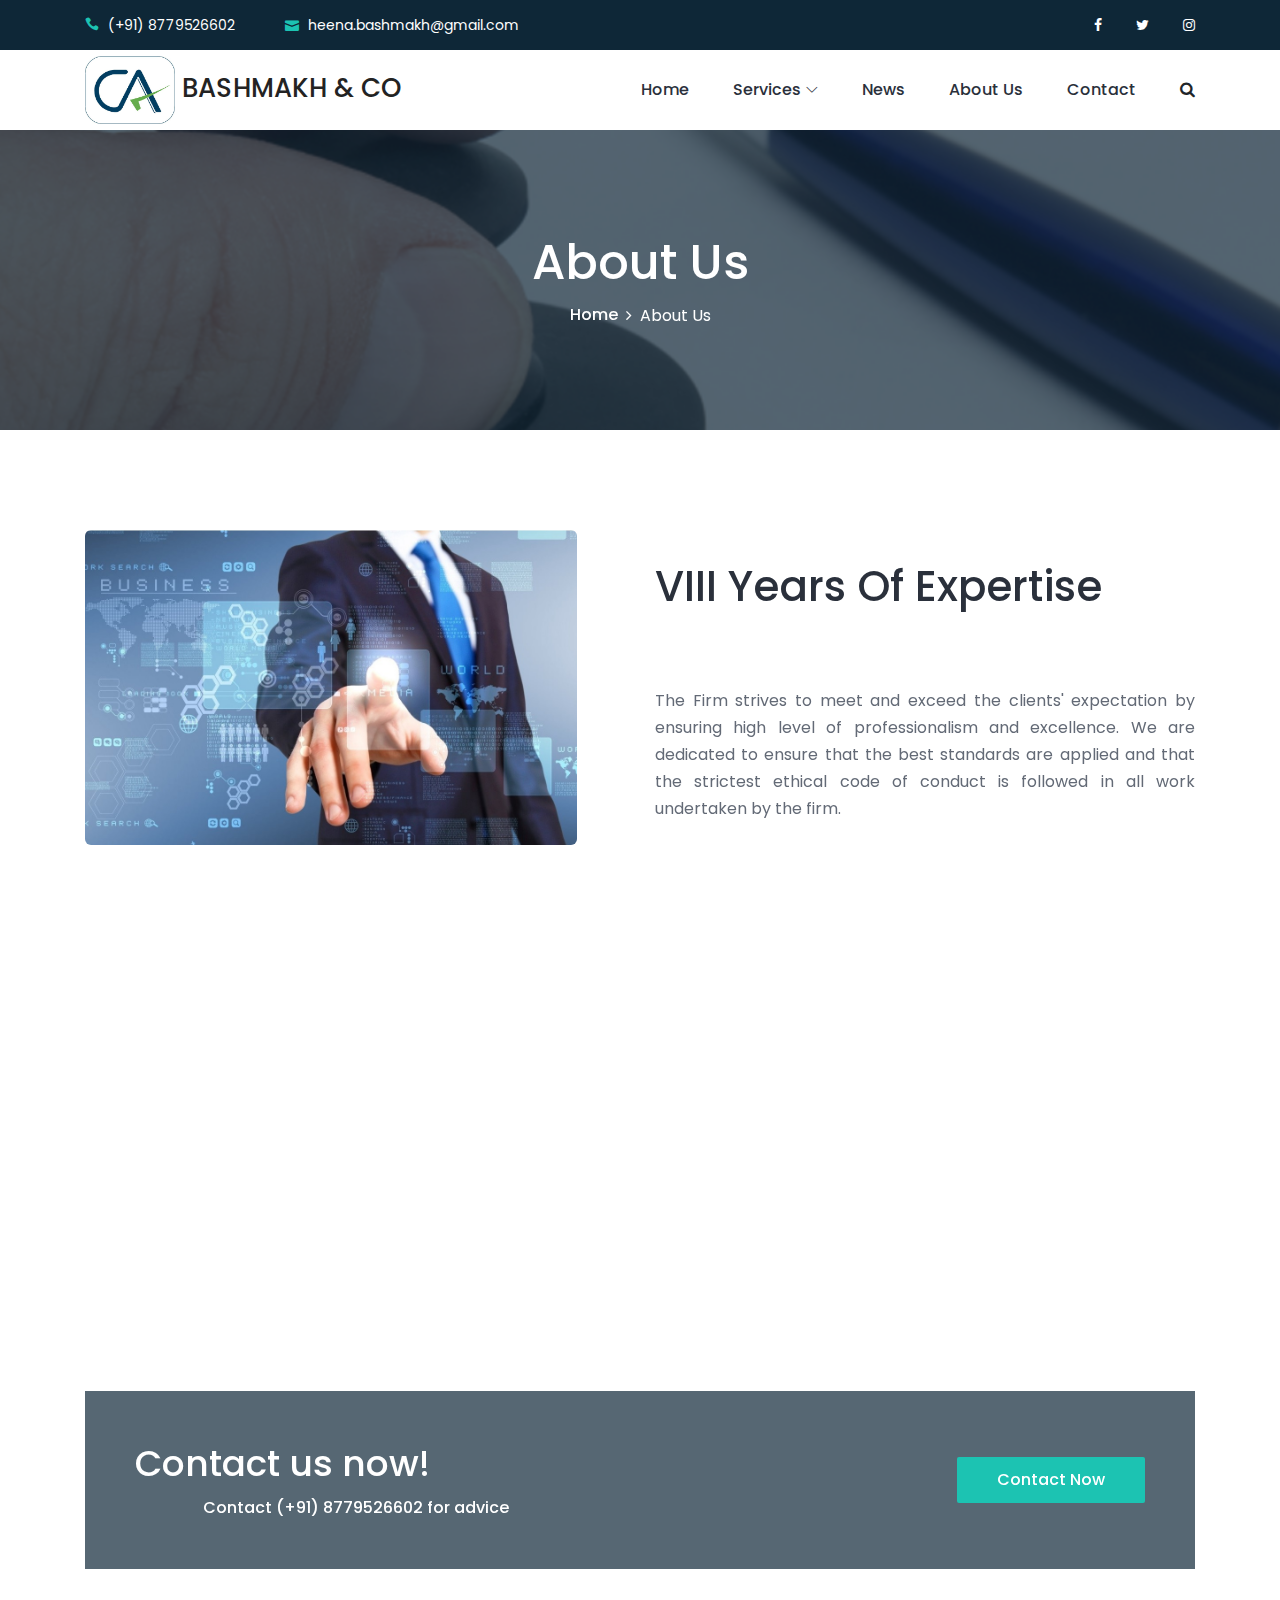
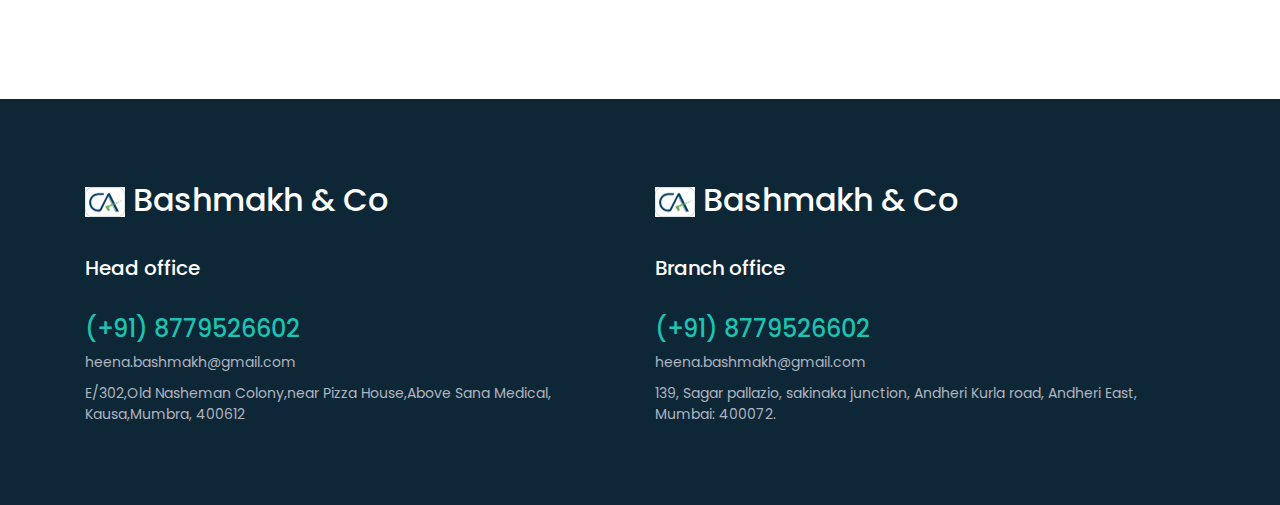
==== about.html @ 1a6b85ec "first commit" ====
<!DOCTYPE html>
<html lang="en">

<head>
    <meta charset="UTF-8">
    <meta name="description" content="">
    <meta http-equiv="X-UA-Compatible" content="IE=edge">
    <meta name="viewport" content="width=device-width, initial-scale=1, shrink-to-fit=no">

    <!-- Title -->
    <title>Bashmakh & CO</title>

    <!-- Favicon -->
    <link rel="icon" href="./img/core-img/favicon.png">

    <!-- Stylesheet -->
    <link rel="stylesheet" href="style.css">

</head>

<body>
    <!-- Preloader -->
    <div id="preloader">
        <div class="loader"></div>
    </div>
    <!-- /Preloader -->

    <!-- Header Area Start -->
    <header class="header-area">
        <!-- Search Form -->
        <div class="search-form d-flex align-items-center">
            <div class="container">
                <form action="index.html" method="get">
                    <input type="search" name="search-form-input" id="searchFormInput" placeholder="Type your keyword ...">
                    <button type="submit"><i class="icon_search"></i></button>
                </form>
            </div>
        </div>

        <!-- Top Header Area Start -->
        <div class="top-header-area">
            <div class="container">
                <div class="row">

                    <div class="col-6">
                        <div class="top-header-content">
                            <a href="#"><i class="icon_phone"></i> <span>(+91) 8779526602</span></a>
                            <a href="#"><i class="icon_mail"></i> <span>heena.bashmakh@gmail.com</span></a>
                        </div>
                    </div>

                    <div class="col-6">
                        <div class="top-header-content">
                            <!-- Top Social Area -->
                            <div class="top-social-area ml-auto">
                                <a href="#"><i class="fa fa-facebook" aria-hidden="true"></i></a>
                                <a href="#"><i class="fa fa-twitter" aria-hidden="true"></i></a>
                                <a href="#"><i class="fa fa-instagram" aria-hidden="true"></i></a>
                            </div>
                        </div>
                    </div>

                </div>
            </div>
        </div>
        <!-- Top Header Area End -->

        <!-- Main Header Start -->
        <div class="main-header-area">
            <div class="classy-nav-container breakpoint-off">
                <div class="container">
                    <!-- Classy Menu -->
                    <nav class="classy-navbar justify-content-between" id="robertoNav">

                        <!-- Logo -->
                        <a class="nav-brand" href="index.html"><img src="./img/core-img/logo.png" alt="" width="90px"> BASHMAKH & CO</a>

                        <!-- Navbar Toggler -->
                        <div class="classy-navbar-toggler">
                            <span class="navbarToggler"><span></span><span></span><span></span></span>
                        </div>

                        <!-- Menu -->
                        <div class="classy-menu">
                            <!-- Menu Close Button -->
                            <div class="classycloseIcon">
                                <div class="cross-wrap"><span class="top"></span><span class="bottom"></span></div>
                            </div>
                            <!-- Nav Start -->
                            <div class="classynav">
                                <ul id="nav">
                                    <li class="active"><a href="./index.html">Home</a></li>
                                    <li><a href="#">Services</a>
                                        <ul class="dropdown">
                                            <li><a href="">Direct Tax</a>
											</li>
                                            <li><a href="">Indirect Taxation</a>
												</li>
                                            <li><a href="">RERA Services</a>
												</li>
                                            <li><a href="#">Audit </a>
                                            </li>
											<li><a href="#">Corporate Services</a>
                                            </li>
											<li><a href="#">Other Services</a>
                                            </li>
                                        </ul>
                                    </li>
                                    <li><a href="">News</a></li>
									<li><a href="./about.html">About Us</a></li>
                                    <li><a href="./contact.html">Contact</a></li>
                                </ul>

                                <!-- Search -->
                                <div class="search-btn ml-4">
                                    <i class="fa fa-search" aria-hidden="true"></i>
                                </div>
                            </div>
                            <!-- Nav End -->
                        </div>
                    </nav>
                </div>
            </div>
        </div>
    </header>
    <!-- Header Area End -->

    <!-- Breadcrumb Area Start -->
    <div class="breadcrumb-area bg-img bg-overlay jarallax" style="background-image: url(img/bg-img/16.jpg);">
        <div class="container h-100">
            <div class="row h-100 align-items-center">
                <div class="col-12">
                    <div class="breadcrumb-content text-center">
                        <h2 class="page-title">About Us</h2>
                        <nav aria-label="breadcrumb">
                            <ol class="breadcrumb justify-content-center">
                                <li class="breadcrumb-item"><a href="index.html">Home</a></li>
                                <li class="breadcrumb-item active" aria-current="page">About Us</li>
                            </ol>
                        </nav>
                    </div>
                </div>
            </div>
        </div>
    </div>
    <!-- Breadcrumb Area End -->

    <!-- About Us Area Start -->
    <section class="roberto-about-us-area section-padding-100-0">
        <div class="container">
            <div class="row align-items-center">
                <div class="col-12 col-lg-6">
                    <div class="about-thumbnail pr-lg-5 mb-100 wow fadeInUp" data-wow-delay="100ms">
                        <img src="img/bg-img/19.jpg" alt="">
                    </div>
                </div>
                <div class="col-12 col-lg-6">
                    <!-- Section Heading -->
                    <div class="section-heading wow fadeInUp" data-wow-delay="300ms">
                        <h6></h6>
                        <h2>VIII Years Of Expertise</h2>
                    </div>
                    <div class="about-content mb-100 wow fadeInUp" data-wow-delay="500ms"><br>
                        <p align="justify">The Firm strives to meet and exceed the clients' expectation by ensuring high level of professionalism and excellence. We are dedicated to ensure that the best standards are applied and that the strictest ethical code of conduct is followed in all work undertaken by the firm.</p>
                    </div>
                </div>
            </div>
			<div class="row align-items-center">
                
                <div class="col-12 col-lg-6">
                    <!-- Section Heading -->
                    <div class="section-heading wow fadeInUp" data-wow-delay="300ms">
                        <h6></h6>
                        <h2>We invest in the best</h2>
                    </div>
                    <div class="about-content mb-100 wow fadeInUp" data-wow-delay="500ms"><br>
                        <p align="justify">People are the core of our business where the whole team at the Bashmakh & CO. enjoy the best resources that promote the best performance.</p>
                        <p style="font-size:14px;"><b>Office space</b> – Contemporary, open-plan for easy communication<br>
						<b>Technology</b> – The latest computers for efficiency and mobility<br>
						<b>Training</b> – Continual personal and professional development programmes<br>
						<b>Lunch</b> – Cooked fresh every day for the team, by the team</p>
                    </div>
                </div>
				<div class="col-12 col-lg-6">
                    <div class="about-thumbnail pr-lg-5 mb-100 wow fadeInUp" data-wow-delay="100ms">
                        <img src="img/bg-img/team.jpg" alt="">
                    </div>
                </div>
            </div>
        </div>
    </section>
    <!-- About Us Area End -->

    <!-- Call To Action Area Start -->
    <section class="roberto-cta-area">
        <div class="container">
            <div class="cta-content bg-img bg-overlay jarallax" style="background-image: url(img/bg-img/1.jpg);">
                <div class="row align-items-center">
                    <div class="col-12 col-md-7">
                        <div class="cta-text mb-50">
                            <h2>Contact us now!</h2>
                            <h6>&nbsp&nbsp&nbsp&nbsp&nbsp&nbsp&nbsp&nbsp&nbsp&nbsp&nbsp&nbsp&nbsp&nbsp&nbsp&nbsp Contact (+91) 8779526602 for advice</h6>
                        </div>
                    </div>
                    <div class="col-12 col-md-5 text-right">
                        <a href="./contact.html" class="btn roberto-btn mb-50">Contact Now</a>
                    </div>
                </div>
            </div>
        </div>
    </section>
    <!-- Call To Action Area End -->

    <!-- Partner Area Start -->
    <div class="partner-area">
        <div class="container">
            <div class="row">
                <div class="col-12">
                    <div class="partner-logo-content d-flex align-items-center justify-content-between wow fadeInUp" data-wow-delay="300ms">
                        <!-- Single Partner Logo -->
                        <a href="#" class="partner-logo"><img src="img/core-img/p1.png" alt=""></a>
                        <!-- Single Partner Logo -->
                        <a href="#" class="partner-logo"><img src="img/core-img/p2.png" alt=""></a>
                        <!-- Single Partner Logo -->
                        <a href="#" class="partner-logo"><img src="img/core-img/p3.png" alt=""></a>
                        <!-- Single Partner Logo -->
                        <a href="#" class="partner-logo"><img src="img/core-img/p4.png" alt=""></a>
                        <!-- Single Partner Logo -->
                        <a href="#" class="partner-logo"><img src="img/core-img/p5.png" alt=""></a>
                    </div>
                </div>
            </div>
        </div>
    </div>
    <!-- Partner Area End -->

    <!-- Footer Area Start -->
    <footer class="footer-area section-padding-80-0">
        <!-- Main Footer Area -->
        <div class="main-footer-area">
            <div class="container">
                <div class="row align-items-baseline justify-content-between">
                    <!-- Single Footer Widget Area -->
                    <div class="col-12 col-sm-6 col-lg-6">
                        <div class="single-footer-widget mb-80">
                            <!-- Footer Logo -->
                            <h2 style="color:white;"><img src="img/core-img/logo.png" width="40px" alt=""> Bashmakh & Co</h2>
							<h5 style="color:white;"><br> Head office </h5><br>
                            <h4>(+91) 8779526602</h4>
                            <span>heena.bashmakh@gmail.com</span>
                            <span>E/302,Old Nasheman Colony,near Pizza House,Above Sana Medical, Kausa,Mumbra, 400612</span>
                        </div>
                    </div>

                    <!-- Single Footer Widget Area -->
					<div class="col-12 col-sm-6 col-lg-6">
                        <div class="single-footer-widget mb-80">
                            <!-- Footer Logo -->
                            <h2 style="color:white;"><img src="img/core-img/logo.png" width="40px" alt=""> Bashmakh & Co</h2>
							<h5 style="color:white;"><br> Branch office </h5><br>
                            <h4>(+91) 8779526602</h4>
                            <span>heena.bashmakh@gmail.com</span>
                            <span>139, Sagar pallazio, sakinaka junction, Andheri Kurla road, Andheri East, Mumbai: 400072.</span>
                        </div>
                    </div>
                </div>
            </div>
        </div>
    </footer>
    <!-- Footer Area End -->

    <!-- **** All JS Files ***** -->
    <!-- jQuery 2.2.4 -->
    <script src="js/jquery.min.js"></script>
    <!-- Popper -->
    <script src="js/popper.min.js"></script>
    <!-- Bootstrap -->
    <script src="js/bootstrap.min.js"></script>
    <!-- All Plugins -->
    <script src="js/roberto.bundle.js"></script>
	<!--custom jq-->
	<script src="js/ready_jq.js"></script>
    <!-- Active -->
    <script src="js/default-assets/active.js"></script>

</body>

</html>
---- style.css ----
/* ------------------------------------------
[Master Stylesheet]

Template Name: Roberto - Hotel & Resort HTML Template
Template Author: Colorlib
Template Author URL: http://colorlib.com
Version: 1.0.0
Last Update: Feb 9, 2019
---------------------------------------------

---------------------------------------------
[Tables of CSS Content]

+ body

- 01.0 Reboot Area CSS
- 02.0 Spacing Area CSS
- 03.0 Preloader Area CSS
- 04.0 Heading Area CSS
- 05.0 Backtotop Area CSS
- 06.0 Buttons Area CSS
- 07.0 Header Area CSS
- 08.0 Hero Area CSS
- 09.0 Footer Area CSS
- 10.0 Partner Area CSS
- 11.0 Project Area CSS
- 12.0 CTA Area CSS
- 13.0 Testimonial Area CSS
- 14.0 Room Area CSS
- 15.0 About Area CSS
- 16.0 Contact Area CSS
- 17.0 Widget Area CSS
- 18.0 Breadcrumb Area CSS
- 19.0 Blog Area CSS
--------------------------------------------- */
/* Import Fonts & All CSS */
@import url("https://fonts.googleapis.com/css?family=Poppins:100,200,300,400,500,600,700");
@import url(css/bootstrap.min.css);
@import url(css/animate.css);
@import url(css/default-assets/classy-nav.css);
@import url(css/owl.carousel.min.css);
@import url(css/magnific-popup.css);
@import url(css/nice-select.css);
@import url(css/font-awesome.min.css);
@import url(css/style.css);
@import url(css/bootstrap-datepicker.min.css);
@import url(css/jquery-ui.min.css);
/* :: 01.0 Reboot Area CSS */
* {
  margin: 0;
  padding: 0; }

body {
  font-family: "Poppins", sans-serif;
  font-weight: 400;
  font-size: 16px;
  position: relative;
  z-index: auto; }

h1,
h2,
h3,
h4,
h5,
h6 {
  font-family: "Poppins", sans-serif;
  color: #2a303b;
  line-height: 1.3;
  font-weight: 500; }

a,
a:active,
a:focus,
a:hover {
  color: #2a303b;
  text-decoration: none;
  -webkit-transition-duration: 500ms;
  -o-transition-duration: 500ms;
  transition-duration: 500ms;
  outline: none;
  font-weight: 500; }

li {
  list-style: none; }

p {
  line-height: 1.7;
  color: #636a76;
  font-size: 16px;
  font-weight: 400; }

img {
  max-width: 100%;
  height: auto; }

ul {
  margin: 0;
  padding: 0; }
  ul li {
    margin: 0;
    padding: 0; }

.bg-overlay {
  position: relative;
  z-index: 1; }
  .bg-overlay::after {
    position: absolute;
    content: "";
    height: 100%;
    width: 100%;
    top: 0;
    left: 0;
    z-index: -1;
    background-color: rgba(14, 39, 55, 0.7); }

.bg-img {
  background-position: center center !important;
  background-size: cover !important;
  background-repeat: no-repeat !important; }

.jarallax {
  position: relative;
  z-index: 0; }
  .jarallax > .jarallax-img {
    position: absolute;
    object-fit: cover;
    font-family: 'object-fit: cover';
    top: 0;
    left: 0;
    width: 100%;
    height: 100%;
    z-index: -1; }

.mfp-image-holder .mfp-close,
.mfp-iframe-holder .mfp-close {
  color: #ffffff;
  right: 20px;
  text-align: center;
  padding-right: 0;
  width: 100%;
  position: fixed;
  top: 20px;
  width: 30px;
  background: #1cc3b2;
  height: 30px;
  line-height: 30px; }

button.mfp-close,
button.mfp-arrow {
  background: #1cc3b2; }

.mfp-bottom-bar {
  display: none !important; }

.mfp-bg {
  background-color: #000000; }

.bg-transparent {
  background-color: transparent !important; }

.bg-gray {
  background-color: #e8f1f8 !important; }

textarea:focus,
input:focus {
  outline: none; }

.border {
  border-color: #ebebeb; }

.mfp-arrow-left::after {
  border-right-color: transparent; }

.mfp-arrow-left::before {
  border-right-color: #ffffff; }

.mfp-arrow-right::after {
  border-left-color: transparent; }

.mfp-arrow-right::before {
  border-left-color: #ffffff; }

/* :: 02.0 Spacing Area CSS */
.mt-15 {
  margin-top: 15px; }

.mt-30 {
  margin-top: 30px; }

.mt-40 {
  margin-top: 40px; }

.mt-50 {
  margin-top: 50px; }

.mt-70 {
  margin-top: 70px; }

.mt-80 {
  margin-top: 80px; }

.mt-100 {
  margin-top: 100px; }

.mt-150 {
  margin-top: 150px; }

.mr-15 {
  margin-right: 15px; }

.mr-30 {
  margin-right: 30px; }

.mr-50 {
  margin-right: 50px; }

.mr-100 {
  margin-right: 100px; }

.mb-15 {
  margin-bottom: 15px; }

.mb-30 {
  margin-bottom: 30px; }

.mb-40 {
  margin-bottom: 40px; }

.mb-50 {
  margin-bottom: 50px; }

.mb-60 {
  margin-bottom: 60px; }

.mb-70 {
  margin-bottom: 70px; }

.mb-80 {
  margin-bottom: 80px; }

.mb-100 {
  margin-bottom: 100px; }

.ml-15 {
  margin-left: 15px; }

.ml-30 {
  margin-left: 30px; }

.ml-50 {
  margin-left: 50px; }

.ml-100 {
  margin-left: 100px; }

.pt-50 {
  padding-top: 50px !important; }

.section-padding-80 {
  padding-top: 80px;
  padding-bottom: 80px; }

.section-padding-0-80 {
  padding-top: 0;
  padding-bottom: 80px; }

.section-padding-80-0 {
  padding-top: 80px;
  padding-bottom: 0; }

.section-padding-100 {
  padding-top: 100px;
  padding-bottom: 100px; }

.section-padding-0-100 {
  padding-top: 0;
  padding-bottom: 100px; }

.section-padding-100-0 {
  padding-top: 100px;
  padding-bottom: 0; }

/* :: 3.0 Preloader Area CSS */
#preloader {
  position: fixed;
  width: 100%;
  height: 100%;
  z-index: 9999999;
  top: 0;
  left: 0;
  background-color: #1cc3b2;
  display: -webkit-box;
  display: -ms-flexbox;
  display: flex;
  -webkit-box-align: center;
  -ms-flex-align: center;
  align-items: center;
  -webkit-box-pack: center;
  -ms-flex-pack: center;
  justify-content: center;
  overflow: hidden; }

.loader,
.loader:before,
.loader:after {
  border-radius: 50%;
  width: 2.5em;
  height: 2.5em;
  -webkit-animation-fill-mode: both;
  animation-fill-mode: both;
  -webkit-animation: load7 1.8s infinite ease-in-out;
  animation: load7 1.8s infinite ease-in-out; }

.loader {
  color: #ffffff;
  font-size: 6px;
  position: relative;
  -webkit-transform: translateZ(0);
  -ms-transform: translateZ(0);
  transform: translateZ(0);
  -webkit-animation-delay: -0.16s;
  animation-delay: -0.16s; }

.loader:before,
.loader:after {
  content: '';
  position: absolute;
  top: 0; }

.loader:before {
  left: -3.5em;
  -webkit-animation-delay: -0.32s;
  animation-delay: -0.32s; }

.loader:after {
  left: 3.5em; }

@-webkit-keyframes load7 {
  0%,
    80%,
    100% {
    box-shadow: 0 2.5em 0 -1.3em; }
  40% {
    box-shadow: 0 2.5em 0 0; } }
@keyframes load7 {
  0%,
    80%,
    100% {
    box-shadow: 0 2.5em 0 -1.3em; }
  40% {
    box-shadow: 0 2.5em 0 0; } }
/* :: 4.0 Heading Area CSS */
.section-heading {
  position: relative;
  z-index: 1;
  margin-bottom: 50px; }
  .section-heading h6 {
    text-transform: uppercase;
    color: #1cc3b2;
    letter-spacing: 2px;
    display: block;
    margin-bottom: 10px; }
  .section-heading h2 {
    font-size: 42px;
    text-transform: capitalize;
    margin-bottom: 0;
    display: block;
    line-height: 1.2; }
    @media only screen and (min-width: 992px) and (max-width: 1199px) {
      .section-heading h2 {
        font-size: 36px; } }
    @media only screen and (min-width: 768px) and (max-width: 991px) {
      .section-heading h2 {
        font-size: 30px; } }
    @media only screen and (max-width: 767px) {
      .section-heading h2 {
        font-size: 24px; } }
  .section-heading.white h6,
  .section-heading.white h2 {
    color: #ffffff; }

/* :: 5.0 Backtotop Area CSS */
#scrollUp {
  position: fixed;
  right: 40px;
  font-size: 20px;
  line-height: 40px;
  width: 40px;
  height: 40px;
  bottom: 40px;
  background-color: #1cc3b2;
  color: #ffffff;
  text-align: center;
  -webkit-transition-duration: 500ms;
  -o-transition-duration: 500ms;
  transition-duration: 500ms;
  border-radius: 50%;
  -webkit-box-shadow: 0 2px 40px 8px rgba(15, 15, 15, 0.15);
  box-shadow: 0 2px 40px 8px rgba(15, 15, 15, 0.15);
  z-index: 15962536; }
  @media only screen and (max-width: 767px) {
    #scrollUp {
      right: 20px;
      bottom: 20px; } }
  #scrollUp:focus, #scrollUp:hover {
    background-color: #000000;
    color: #ffffff; }

/* :: 6.0 Buttons Area CSS */
.btn:focus {
  box-shadow: none; }

.roberto-btn {
  position: relative;
  z-index: 1;
  min-width: 150px;
  height: 46px;
  line-height: 46px;
  font-size: 16px;
  font-weight: 500;
  display: inline-block;
  padding: 0 40px;
  text-align: center;
  text-transform: capitalize;
  background-color: #1cc3b2;
  color: #ffffff;
  border: none;
  border-radius: 2px;
  -webkit-transition-duration: 500ms;
  -o-transition-duration: 500ms;
  transition-duration: 500ms; }
  .roberto-btn:focus, .roberto-btn:hover {
    font-weight: 500;
    -webkit-box-shadow: 0 2px 40px 8px rgba(15, 15, 15, 0.15);
    box-shadow: 0 2px 40px 8px rgba(15, 15, 15, 0.15);
    background-color: #ffffff;
    color: #1cc3b2; }
  .roberto-btn.btn-2 {
    min-width: 180px;
    height: 50px;
    line-height: 46px;
    border: 2px solid #1cc3b2;
    background-color: transparent;
    color: #ffffff; }
    .roberto-btn.btn-2:focus, .roberto-btn.btn-2:hover {
      color: #ffffff;
      background-color: #1cc3b2; }

.continue-btn {
  padding: 0;
  line-height: 1;
  color: #afb4bf;
  font-size: 16px;
  text-transform: capitalize;
  text-decoration: underline;
  font-weight: 500; }
  .continue-btn:focus, .continue-btn:hover {
    text-decoration: underline;
    color: #000000; }

/* :: 7.0 Header Area CSS */
.header-area {
  position: relative;
  z-index: 100;
  width: 100%;
  -webkit-transition-duration: 500ms;
  -o-transition-duration: 500ms;
  transition-duration: 500ms;
  background-color: #1cc3b2; }
  .header-area .search-form {
    -webkit-transition-duration: 350ms;
    -o-transition-duration: 350ms;
    transition-duration: 350ms;
    transition-timing-function: ease-in;
    position: relative;
    z-index: 1;
    width: 100%;
    height: 0;
    background-color: #1cc3b2; }
    .header-area .search-form.search-form-active {
      height: 80px;
      z-index: 99999999; }
    .header-area .search-form form {
      position: relative;
      z-index: 1; }
      .header-area .search-form form input {
        background-color: transparent;
        width: 100%;
        height: 60px;
        border: none;
        font-size: 14px;
        color: #ffffff; }
      .header-area .search-form form button {
        position: absolute;
        width: 60px;
        height: 60px;
        top: 0;
        right: 0;
        z-index: 10;
        border: none;
        background-color: transparent;
        cursor: pointer;
        font-size: 18px;
        color: #ffffff;
        text-align: right; }
        .header-area .search-form form button:focus {
          outline: none; }

.top-header-area {
  position: relative;
  z-index: 1;
  width: 100%;
  height: 50px;
  background-color: #0e2737; }
  .top-header-area .top-header-content {
    display: -webkit-box;
    display: -ms-flexbox;
    display: flex;
    -webkit-box-align: center;
    -ms-flex-align: center;
    align-items: center; }
    .top-header-area .top-header-content > a {
      color: #ffffff;
      font-size: 14px;
      font-weight: 400;
      line-height: 50px;
      display: inline-block;
      margin-right: 50px; }
      .top-header-area .top-header-content > a:last-child {
        margin-right: 0; }
      .top-header-area .top-header-content > a i {
        padding-right: 5px;
        color: #1cc3b2; }
      @media only screen and (min-width: 768px) and (max-width: 991px) {
        .top-header-area .top-header-content > a {
          margin-right: 30px; } }
      @media only screen and (max-width: 767px) {
        .top-header-area .top-header-content > a {
          margin-right: 15px; } }
      @media only screen and (min-width: 768px) and (max-width: 991px) {
        .top-header-area .top-header-content > a span {
          display: none; } }
      @media only screen and (max-width: 767px) {
        .top-header-area .top-header-content > a span {
          display: none; } }
      .top-header-area .top-header-content > a:hover, .top-header-area .top-header-content > a:focus {
        color: #afb4bf; }
    .top-header-area .top-header-content .top-social-area a {
      display: inline-block;
      margin-right: 30px;
      color: #ffffff;
      line-height: 50px;
      font-size: 14px; }
      .top-header-area .top-header-content .top-social-area a:last-child {
        margin-right: 0; }
      @media only screen and (max-width: 767px) {
        .top-header-area .top-header-content .top-social-area a {
          margin-right: 15px; } }
      .top-header-area .top-header-content .top-social-area a:hover, .top-header-area .top-header-content .top-social-area a:focus {
        color: #1cc3b2; }

.classy-nav-container {
  background-color: transparent;
  padding: 0; }
  .classy-nav-container .classy-navbar {
    -webkit-transition-duration: 500ms;
    -o-transition-duration: 500ms;
    transition-duration: 500ms;
    height: 80px;
    padding: 0; }
    @media only screen and (min-width: 768px) and (max-width: 991px) {
      .classy-nav-container .classy-navbar {
        height: 70px; } }
    @media only screen and (max-width: 767px) {
      .classy-nav-container .classy-navbar {
        height: 70px; } }
    @media only screen and (max-width: 767px) {
      .classy-nav-container .classy-navbar .nav-brand {
        max-width: 90px;
        margin-right: 15px; } }
    .classy-nav-container .classy-navbar .classynav ul li a {
      font-size: 16px;
      text-transform: capitalize;
      color: #2a303b;
      font-weight: 500;
      padding: 0 20px; }
      @media only screen and (min-width: 992px) and (max-width: 1199px) {
        .classy-nav-container .classy-navbar .classynav ul li a {
          font-size: 14px;
          padding: 0 10px; } }
      @media only screen and (min-width: 768px) and (max-width: 991px) {
        .classy-nav-container .classy-navbar .classynav ul li a {
          font-size: 14px;
          color: #2a303b; }
          .classy-nav-container .classy-navbar .classynav ul li a:hover, .classy-nav-container .classy-navbar .classynav ul li a:focus {
            color: #1cc3b2; } }
      @media only screen and (max-width: 767px) {
        .classy-nav-container .classy-navbar .classynav ul li a {
          font-size: 14px;
          color: #2a303b; }
          .classy-nav-container .classy-navbar .classynav ul li a:hover, .classy-nav-container .classy-navbar .classynav ul li a:focus {
            color: #1cc3b2; } }
      .classy-nav-container .classy-navbar .classynav ul li a:focus, .classy-nav-container .classy-navbar .classynav ul li a:hover {
        color: #afb4bf;
        font-weight: 500; }
    .classy-nav-container .classy-navbar .classynav ul li.cn-dropdown-item ul li a, .classy-nav-container .classy-navbar .classynav ul li.megamenu-item ul li a {
      font-size: 14px;
      text-transform: capitalize;
      height: 42px;
      line-height: 42px;
      padding: 0 30px;
      color: #2a303b; }
      .classy-nav-container .classy-navbar .classynav ul li.cn-dropdown-item ul li a:focus, .classy-nav-container .classy-navbar .classynav ul li.cn-dropdown-item ul li a:hover, .classy-nav-container .classy-navbar .classynav ul li.megamenu-item ul li a:focus, .classy-nav-container .classy-navbar .classynav ul li.megamenu-item ul li a:hover {
        color: #1cc3b2; }

.classynav ul li.active a {
  position: relative;
  z-index: 1; }
  .classynav ul li.active a::before {
    width: 80%;
    height: 2px;
    background-color: #ffffff;
    position: absolute;
    bottom: 0;
    left: 10%;
    z-index: 1;
    content: ''; }
    @media only screen and (min-width: 768px) and (max-width: 991px) {
      .classynav ul li.active a::before {
        display: none; } }
    @media only screen and (max-width: 767px) {
      .classynav ul li.active a::before {
        display: none; } }

.classynav ul li.has-down > a::after,
.classynav ul li.has-down.active > a::after,
.classynav ul li.megamenu-item > a::after {
  color: #2a303b; }

.breakpoint-off .classynav ul li .dropdown,
.breakpoint-off .classynav ul li .megamenu {
  width: 210px;
  -webkit-box-shadow: 0 2px 40px 8px rgba(15, 15, 15, 0.15);
  box-shadow: 0 2px 40px 8px rgba(15, 15, 15, 0.15);
  border-radius: 6px; }

.breakpoint-off .classynav ul li .megamenu {
  width: 100%; }

.classy-navbar-toggler .navbarToggler span {
  background-color: #2a303b; }

.main-header-area {
  position: relative;
  z-index: 1;
  background-color: #ffffff; }
  .main-header-area .book-now-btn a {
    padding: 0 30px;
    background-color: #1cc3b2;
    height: 80px;
    line-height: 80px;
    text-align: center;
    color: #ffffff;
    font-size: 16px; }
    .main-header-area .book-now-btn a i {
      padding-left: 5px; }
    @media only screen and (min-width: 768px) and (max-width: 991px) {
      .main-header-area .book-now-btn a {
        height: 50px;
        line-height: 50px;
        border-radius: 30px; } }
    @media only screen and (max-width: 767px) {
      .main-header-area .book-now-btn a {
        height: 50px;
        line-height: 50px;
        border-radius: 30px; } }
    .main-header-area .book-now-btn a:hover, .main-header-area .book-now-btn a:focus {
      background-color: #2a303b;
      color: #ffffff; }
  .main-header-area .search-btn {
    cursor: pointer;
    -webkit-transition-duration: 500ms;
    -o-transition-duration: 500ms;
    transition-duration: 500ms; }
    @media only screen and (min-width: 768px) and (max-width: 991px) {
      .main-header-area .search-btn {
        padding: 30px 0; } }
    @media only screen and (max-width: 767px) {
      .main-header-area .search-btn {
        padding: 30px 0; } }
    .main-header-area .search-btn:hover, .main-header-area .search-btn:focus {
      color: #1cc3b2; }

/* :: 8.0 Hero Area CSS */
.welcome-area {
  position: relative;
  z-index: 1; }

.welcome-slides {
  position: relative;
  z-index: 1;
  overflow: hidden; }
  .welcome-slides .owl-prev,
  .welcome-slides .owl-next {
    -webkit-transition-duration: 500ms;
    -o-transition-duration: 500ms;
    transition-duration: 500ms;
    width: 80px;
    height: 80px;
    border-radius: 50%;
    background-color: #1cc3b2;
    text-indent: -50000em;
    position: absolute;
    top: 50%;
    left: 30px;
    margin-top: -40px;
    z-index: 10;
    background-position: center center !important;
    background-size: cover !important;
    opacity: 0;
    visibility: hidden; }
    @media only screen and (max-width: 767px) {
      .welcome-slides .owl-prev,
      .welcome-slides .owl-next {
        width: 40px;
        left: 20px;
        height: 40px; } }
  .welcome-slides .owl-next {
    left: auto;
    right: 30px; }
    @media only screen and (max-width: 767px) {
      .welcome-slides .owl-next {
        right: 20px; } }
  .welcome-slides:hover .owl-prev,
  .welcome-slides:hover .owl-next, .welcome-slides:focus .owl-prev,
  .welcome-slides:focus .owl-next {
    opacity: 1;
    visibility: visible; }

.single-welcome-slide {
  position: relative;
  z-index: 2;
  width: 100%;
  height: 770px;
  background-color: #1cc3b2; }
  @media only screen and (min-width: 992px) and (max-width: 1199px) {
    .single-welcome-slide {
      height: 600px; } }
  @media only screen and (min-width: 768px) and (max-width: 991px) {
    .single-welcome-slide {
      height: 600px; } }
  @media only screen and (max-width: 767px) {
    .single-welcome-slide {
      height: 700px; } }
  .single-welcome-slide .welcome-text {
    position: relative;
    z-index: 1; }
    .single-welcome-slide .welcome-text h6 {
      text-transform: uppercase;
      letter-spacing: 2px;
      color: #ffffff;
      margin-bottom: 30px; }
    .single-welcome-slide .welcome-text h2 {
      font-size: 72px;
      display: block;
      margin-bottom: 30px;
      color: #ffffff; }
      @media only screen and (min-width: 992px) and (max-width: 1199px) {
        .single-welcome-slide .welcome-text h2 {
          font-size: 48px; } }
      @media only screen and (min-width: 768px) and (max-width: 991px) {
        .single-welcome-slide .welcome-text h2 {
          font-size: 42px; } }
      @media only screen and (max-width: 767px) {
        .single-welcome-slide .welcome-text h2 {
          font-size: 30px; } }

/* :: 9.0 Footer Area CSS */
.footer-area {
  position: relative;
  z-index: 1;
  background-color: #0e2737; }

.single-footer-widget {
  position: relative;
  z-index: 1; }
  .single-footer-widget .widget-title {
    font-size: 22px;
    color: #ffffff;
    margin-bottom: 25px;
    display: block;
    text-transform: capitalize; }
    @media only screen and (min-width: 992px) and (max-width: 1199px) {
      .single-footer-widget .widget-title {
        font-size: 18px; } }
    @media only screen and (max-width: 767px) {
      .single-footer-widget .widget-title {
        font-size: 18px; } }
  .single-footer-widget .latest-blog-area {
    position: relative;
    z-index: 1;
    margin-bottom: 25px; }
    .single-footer-widget .latest-blog-area:last-child {
      margin-bottom: 0; }
    .single-footer-widget .latest-blog-area .post-title {
      font-size: 16px;
      display: block;
      margin-bottom: 5px;
      color: #ffffff;
      font-weight: 400; }
      .single-footer-widget .latest-blog-area .post-title:focus, .single-footer-widget .latest-blog-area .post-title:hover {
        color: #1cc3b2; }
  .single-footer-widget .footer-nav {
    position: relative;
    z-index: 1; }
    .single-footer-widget .footer-nav li a {
      display: block;
      margin-bottom: 10px;
      color: #636a76;
      font-size: 14px;
      font-weight: 400;
      text-transform: capitalize; }
      .single-footer-widget .footer-nav li a:focus, .single-footer-widget .footer-nav li a:hover {
        color: #ffffff; }
    .single-footer-widget .footer-nav li:last-child a {
      margin-bottom: 0; }
  .single-footer-widget .nl-form {
    position: relative;
    z-index: 1;
    margin-top: 30px; }
    .single-footer-widget .nl-form input {
      width: 100%;
      height: 46px;
      background-color: #3e525f;
      border-radius: 30px;
      border: none;
      padding: 0 20px;
      color: #ffffff;
      font-size: 14px; }
      .single-footer-widget .nl-form input:focus {
        box-shadow: none; }
    .single-footer-widget .nl-form button {
      position: absolute;
      width: 40px;
      height: 40px;
      border-radius: 50%;
      border: none;
      top: 3px;
      right: 3px;
      color: #ffffff;
      background-color: #1cc3b2;
      cursor: pointer;
      -webkit-transition-duration: 500ms;
      -o-transition-duration: 500ms;
      transition-duration: 500ms; }
      .single-footer-widget .nl-form button:focus, .single-footer-widget .nl-form button:hover {
        background-color: #2a303b; }
  .single-footer-widget .footer-logo {
    display: block;
    margin-bottom: 20px; }
  .single-footer-widget p {
    color: #afb4bf; }
  .single-footer-widget h4 {
    color: #1cc3b2; }
  .single-footer-widget span {
    color: #afb4bf;
    font-size: 14px;
    display: block;
    margin-bottom: 10px; }
    .single-footer-widget span:last-child {
      margin-bottom: 0; }

.copywrite-text {
  position: relative;
  z-index: 1; }
  @media only screen and (max-width: 767px) {
    .copywrite-text {
      margin-bottom: 15px;
      text-align: center; } }
  .copywrite-text p {
    font-size: 14px;
    color: #afb4bf;
    margin-bottom: 0; }
    @media only screen and (max-width: 767px) {
      .copywrite-text p {
        font-size: 12px; } }
    .copywrite-text p a {
      color: #afb4bf;
      font-size: 14px; }
      @media only screen and (max-width: 767px) {
        .copywrite-text p a {
          font-size: 12px; } }
      .copywrite-text p a:focus, .copywrite-text p a:hover {
        color: #ffffff; }

.copywrite-content {
  position: relative;
  z-index: 1;
  padding: 15px 0;
  border-top: 1px solid #273d4b; }
  .copywrite-content .social-info {
    text-align: right; }
    @media only screen and (max-width: 767px) {
      .copywrite-content .social-info {
        text-align: center; } }
    .copywrite-content .social-info a {
      display: inline-block;
      color: #afb4bf;
      padding-left: 20px; }
      .copywrite-content .social-info a:focus, .copywrite-content .social-info a:hover {
        color: #ffffff; }

/* :: 10.0 Partner Area CSS */
.partner-logo-content {
  position: relative;
  z-index: 1;
  padding-top: 40px;
  padding-bottom: 40px; }
  .partner-logo-content a {
    display: inline-block; }
    .partner-logo-content a img {
      max-height: 50px; }
      @media only screen and (max-width: 767px) {
        .partner-logo-content a img {
          max-height: 30px; } }

/* :: 11.0 Project Area CSS */
.single-project-slide {
  position: relative;
  z-index: 1;
  height: 800px;
  overflow: hidden;
  border-right: 1px solid rgba(255, 255, 255, 0.2);
  border-left: 1px solid rgba(255, 255, 255, 0.2); }
  @media only screen and (max-width: 767px) {
    .single-project-slide {
      height: 650px; } }
  @media only screen and (min-width: 992px) and (max-width: 1199px) {
    .single-project-slide {
      height: 700px; } }
  @media only screen and (min-width: 768px) and (max-width: 991px) {
    .single-project-slide {
      height: 650px; } }
  .single-project-slide .project-content {
    position: absolute;
    width: 100%;
    height: 100px;
    bottom: 0;
    left: 0;
    z-index: 10;
    background-color: rgba(0, 0, 0, 0.3);
    padding: 0 30px;
    display: -webkit-box;
    display: -ms-flexbox;
    display: flex;
    -webkit-box-align: center;
    -ms-flex-align: center;
    align-items: center; }
    .single-project-slide .project-content .text h6 {
      color: #ffffff; }
    .single-project-slide .project-content .text h5 {
      color: #ffffff;
      margin-bottom: 0; }
  .single-project-slide .hover-effects {
    position: absolute;
    width: 100%;
    bottom: 0;
    left: 0;
    background-color: #1cc3b2;
    z-index: 100;
    -webkit-transform: translateY(100%);
    -ms-transform: translateY(100%);
    transform: translateY(100%);
    opacity: 0;
    visibility: hidden;
    -webkit-transition-duration: 800ms;
    -o-transition-duration: 800ms;
    transition-duration: 800ms; }
    .single-project-slide .hover-effects .text {
      padding: 30px; }
      .single-project-slide .hover-effects .text h6 {
        color: #ffffff; }
      .single-project-slide .hover-effects .text h5 {
        color: #ffffff;
        margin-bottom: 10px; }
      .single-project-slide .hover-effects .text p {
        margin-bottom: 0;
        color: #ffffff; }
    .single-project-slide .hover-effects .project-btn {
      font-size: 16px;
      padding: 0 30px;
      display: block;
      background-color: #0e2737;
      border-radius: 0;
      color: #ffffff;
      text-align: left;
      font-weight: 500;
      height: 100px;
      width: 100%;
      line-height: 100px; }
  .single-project-slide.active .hover-effects {
    -webkit-transform: translateY(0%);
    -ms-transform: translateY(0%);
    transform: translateY(0%);
    opacity: 1;
    visibility: visible; }

/* :: 12.0 CTA CSS */
.roberto-cta-area {
  position: relative;
  z-index: 1; }
  .roberto-cta-area .cta-content {
    padding-top: 50px;
    padding-left: 50px;
    padding-right: 50px; }
  .roberto-cta-area .cta-text h2 {
    color: #ffffff;
    font-size: 36px;
    margin-bottom: 10px; }
  .roberto-cta-area .cta-text h6 {
    margin-bottom: 0;
    color: #ffffff; }

/* :: 13.0 Testimonial Area CSS */
.roberto-testimonials-area {
  position: relative;
  z-index: 1; }
  .roberto-testimonials-area .testimonial-thumbnail {
    position: relative;
    z-index: 1;
    padding-right: 15px; }
    .roberto-testimonials-area .testimonial-thumbnail img {
      border-radius: 8px;
      width: 100% !important; }
  .roberto-testimonials-area .single-testimonial-slide h5 {
    color: #636a76;
    font-weight: 400;
    font-size: 18px;
    line-height: 1.8; }
    @media only screen and (min-width: 992px) and (max-width: 1199px) {
      .roberto-testimonials-area .single-testimonial-slide h5 {
        font-size: 16px; } }
    @media only screen and (min-width: 768px) and (max-width: 991px) {
      .roberto-testimonials-area .single-testimonial-slide h5 {
        font-size: 16px; } }
    @media only screen and (max-width: 767px) {
      .roberto-testimonials-area .single-testimonial-slide h5 {
        font-size: 16px; } }
  .roberto-testimonials-area .single-testimonial-slide .rating-title {
    position: relative;
    z-index: 1;
    margin-top: 15px; }
    .roberto-testimonials-area .single-testimonial-slide .rating-title .rating {
      display: block;
      margin-bottom: 10px; }
      .roberto-testimonials-area .single-testimonial-slide .rating-title .rating i {
        color: #f5b917;
        font-size: 14px; }
    .roberto-testimonials-area .single-testimonial-slide .rating-title h6 {
      margin-bottom: 0; }
      .roberto-testimonials-area .single-testimonial-slide .rating-title h6 span {
        color: #1cc3b2;
        font-size: 14px;
        font-weight: 400; }

.testimonial-slides .owl-dots {
  display: -webkit-box;
  display: -ms-flexbox;
  display: flex;
  -webkit-box-align: center;
  -ms-flex-align: center;
  align-items: center;
  margin-top: 40px; }
  .testimonial-slides .owl-dots .owl-dot {
    -webkit-box-flex: 0;
    -ms-flex: 0 0 12px;
    flex: 0 0 12px;
    max-width: 12px;
    width: 12px;
    height: 12px;
    background-color: #c0c8d7;
    border-radius: 50%;
    margin: 0 5px; }
    .testimonial-slides .owl-dots .owl-dot.active {
      -webkit-box-flex: 0;
      -ms-flex: 0 0 12px;
      flex: 0 0 12px;
      max-width: 12px;
      width: 12px;
      background-color: #1cc3b2;
      border-radius: 50%; }

.single-testimonial-area {
  position: relative;
  z-index: 1; }
  .single-testimonial-area .testimonial-content {
    -webkit-transition-duration: 500ms;
    -o-transition-duration: 500ms;
    transition-duration: 500ms;
    position: relative;
    z-index: 1;
    padding: 40px;
    border-radius: 3px;
    box-shadow: 0 15px 9px 0 rgba(0, 0, 0, 0.08);
    margin-bottom: 40px; }
    @media only screen and (min-width: 992px) and (max-width: 1199px) {
      .single-testimonial-area .testimonial-content {
        padding: 30px; } }
    @media only screen and (max-width: 767px) {
      .single-testimonial-area .testimonial-content {
        padding: 30px; } }
    .single-testimonial-area .testimonial-content .ratings-icon {
      position: relative;
      z-index: 1;
      margin-bottom: 20px; }
      .single-testimonial-area .testimonial-content .ratings-icon .rating {
        color: #f3b409; }
    .single-testimonial-area .testimonial-content h5 {
      -webkit-transition-duration: 500ms;
      -o-transition-duration: 500ms;
      transition-duration: 500ms;
      margin-bottom: 0;
      color: #707070;
      line-height: 1.5;
      font-weight: 400; }
      @media only screen and (min-width: 992px) and (max-width: 1199px) {
        .single-testimonial-area .testimonial-content h5 {
          font-size: 16px; } }
      @media only screen and (min-width: 768px) and (max-width: 991px) {
        .single-testimonial-area .testimonial-content h5 {
          font-size: 16px; } }
      @media only screen and (max-width: 767px) {
        .single-testimonial-area .testimonial-content h5 {
          font-size: 16px; } }

/* :: 14.0 Room Area CSS */
.single-room-slide {
  position: relative;
  z-index: 1;
  height: 700px;
  background-color: #0e2737;
  -ms-flex-wrap: wrap;
  flex-wrap: wrap; }
  @media only screen and (min-width: 992px) and (max-width: 1199px) {
    .single-room-slide {
      height: 600px; } }
  @media only screen and (min-width: 768px) and (max-width: 991px) {
    .single-room-slide {
      height: 600px; } }
  @media only screen and (max-width: 767px) {
    .single-room-slide {
      height: 700px; } }
  .single-room-slide .room-thumbnail {
    -webkit-box-flex: 0;
    -ms-flex: 0 0 50%;
    flex: 0 0 50%;
    max-width: 50%;
    width: 50%; }
    @media only screen and (max-width: 767px) {
      .single-room-slide .room-thumbnail {
        -webkit-box-flex: 0;
        -ms-flex: 0 0 100%;
        flex: 0 0 100%;
        max-width: 100%;
        width: 100%;
        height: 200px !important; } }
  .single-room-slide .room-content {
    background-color: #0e2737;
    -webkit-box-flex: 0;
    -ms-flex: 0 0 50%;
    flex: 0 0 50%;
    max-width: 50%;
    width: 50%;
    padding-left: 80px; }
    @media only screen and (min-width: 992px) and (max-width: 1199px) {
      .single-room-slide .room-content {
        padding-left: 50px; } }
    @media only screen and (min-width: 768px) and (max-width: 991px) {
      .single-room-slide .room-content {
        padding-left: 30px; } }
    @media only screen and (max-width: 767px) {
      .single-room-slide .room-content {
        -webkit-box-flex: 0;
        -ms-flex: 0 0 100%;
        flex: 0 0 100%;
        max-width: 100%;
        width: 100%;
        padding-left: 15px;
        margin-bottom: 50px; } }
    .single-room-slide .room-content h2 {
      color: #ffffff;
      font-size: 48px;
      display: block;
      margin-bottom: 15px; }
      @media only screen and (min-width: 992px) and (max-width: 1199px) {
        .single-room-slide .room-content h2 {
          font-size: 36px; } }
      @media only screen and (min-width: 768px) and (max-width: 991px) {
        .single-room-slide .room-content h2 {
          font-size: 30px; } }
      @media only screen and (max-width: 767px) {
        .single-room-slide .room-content h2 {
          font-size: 24px; } }
    .single-room-slide .room-content h3 {
      color: #1cc3b2;
      font-size: 36px;
      display: block;
      margin-bottom: 25px; }
      @media only screen and (max-width: 767px) {
        .single-room-slide .room-content h3 {
          font-size: 30px; } }
      .single-room-slide .room-content h3 span {
        color: #ffffff;
        font-size: 16px; }
    .single-room-slide .room-content .room-feature {
      position: relative;
      z-index: 1;
      margin-bottom: 30px; }
      @media only screen and (max-width: 767px) {
        .single-room-slide .room-content .room-feature {
          margin-bottom: 0; } }
      .single-room-slide .room-content .room-feature li {
        color: #ffffff;
        display: block;
        margin-bottom: 15px; }
        .single-room-slide .room-content .room-feature li span {
          min-width: 110px;
          display: inline-block; }
        @media only screen and (min-width: 768px) and (max-width: 991px) {
          .single-room-slide .room-content .room-feature li {
            font-size: 14px; } }
        @media only screen and (max-width: 767px) {
          .single-room-slide .room-content .room-feature li {
            font-size: 12px;
            margin-bottom: 5px; } }
        .single-room-slide .room-content .room-feature li:last-child {
          margin-bottom: 0; }

.rooms-slides {
  position: relative;
  z-index: 1; }
  .rooms-slides .owl-prev,
  .rooms-slides .owl-next {
    -webkit-transition-duration: 500ms;
    -o-transition-duration: 500ms;
    transition-duration: 500ms;
    width: 130px;
    height: 50px;
    line-height: 50px;
    text-align: center;
    font-size: 16px;
    font-weight: 600;
    position: absolute;
    bottom: 0;
    z-index: 100;
    background-image: none !important;
    background-color: #ffffff !important; }
    .rooms-slides .owl-prev:hover, .rooms-slides .owl-prev:focus,
    .rooms-slides .owl-next:hover,
    .rooms-slides .owl-next:focus {
      background-color: #1cc3b2 !important;
      color: #ffffff; }
  .rooms-slides .owl-prev {
    right: 50%; }
  .rooms-slides .owl-next {
    background-color: #1cc3b2 !important;
    left: 50%;
    color: #ffffff; }
    .rooms-slides .owl-next:hover, .rooms-slides .owl-next:focus {
      background-color: #2a303b !important;
      color: #ffffff; }

.single-room-area {
  position: relative;
  z-index: 1; }
  @media only screen and (max-width: 767px) {
    .single-room-area {
      -ms-flex-wrap: wrap;
      flex-wrap: wrap; } }
  .single-room-area .room-thumbnail {
    position: relative;
    z-index: 1;
    -webkit-box-flex: 0;
    -ms-flex: 0 0 50%;
    flex: 0 0 50%;
    max-width: 50%;
    width: 50%; }
    @media only screen and (max-width: 767px) {
      .single-room-area .room-thumbnail {
        -webkit-box-flex: 0;
        -ms-flex: 0 0 100%;
        flex: 0 0 100%;
        max-width: 100%;
        width: 100%;
        margin-bottom: 30px; } }
    .single-room-area .room-thumbnail img {
      border-radius: 4px; }
  .single-room-area .room-content {
    position: relative;
    z-index: 1;
    padding-left: 35px; }
    @media only screen and (max-width: 767px) {
      .single-room-area .room-content {
        -webkit-box-flex: 0;
        -ms-flex: 0 0 100%;
        flex: 0 0 100%;
        max-width: 100%;
        width: 100%;
        padding-left: 0; } }
    .single-room-area .room-content h2 {
      font-size: 30px;
      display: block;
      margin-bottom: 5px; }
      @media only screen and (min-width: 992px) and (max-width: 1199px) {
        .single-room-area .room-content h2 {
          font-size: 24px; } }
      @media only screen and (max-width: 767px) {
        .single-room-area .room-content h2 {
          font-size: 24px; } }
    .single-room-area .room-content h4 {
      color: #1cc3b2;
      margin-bottom: 20px; }
      .single-room-area .room-content h4 span {
        color: #afb4bf;
        font-size: 14px; }
    .single-room-area .room-content .room-feature {
      display: -webkit-box;
      display: -ms-flexbox;
      display: flex;
      -ms-flex-wrap: wrap;
      flex-wrap: wrap;
      position: relative;
      z-index: 1;
      margin-bottom: 20px; }
      .single-room-area .room-content .room-feature h6 {
        -webkit-box-flex: 0;
        -ms-flex: 0 0 50%;
        flex: 0 0 50%;
        max-width: 50%;
        width: 50%;
        font-weight: 400;
        color: #afb4bf;
        margin-bottom: 10px; }
        @media only screen and (min-width: 992px) and (max-width: 1199px) {
          .single-room-area .room-content .room-feature h6 {
            font-size: 14px; } }
        .single-room-area .room-content .room-feature h6 span {
          color: #2a303b;
          display: block; }
    .single-room-area .room-content .view-detail-btn {
      padding: 0;
      font-size: 16px;
      color: #1cc3b2;
      font-weight: 500; }
      .single-room-area .room-content .view-detail-btn:hover, .single-room-area .room-content .view-detail-btn:focus {
        color: #000000; }

.hotel-reservation--area {
  position: relative;
  z-index: 1; }
  .hotel-reservation--area label,
  .hotel-reservation--area .range-price {
    font-size: 18px;
    display: block;
    margin-bottom: 15px; }
  .hotel-reservation--area .form-control {
    width: 100%;
    height: 50px;
    text-align: left !important;
    font-size: 14px;
    padding: 0 20px;
    border-radius: 0 !important; }
    .hotel-reservation--area .form-control:focus {
      box-shadow: none;
      border-bottom-color: #1cc3b2; }
  .hotel-reservation--area button {
    border-radius: 30px !important; }

.datepicker {
  padding: 15px;
  -webkit-box-shadow: 0 2px 40px 8px rgba(15, 15, 15, 0.15);
  box-shadow: 0 2px 40px 8px rgba(15, 15, 15, 0.15); }
  .datepicker.dropdown-menu {
    font-size: 14px;
    color: #636a76;
    font-weight: 400; }

.hotel-reservation--area .nice-select {
  line-height: 48px; }
  .hotel-reservation--area .nice-select .list {
    width: 100%;
    background-color: #ffffff; }

.ui-slider .ui-slider-range {
  height: 5px !important; }

.ui-corner-all,
.ui-corner-bottom,
.ui-corner-right,
.ui-corner-br {
  border-bottom-right-radius: 0; }

.ui-corner-all,
.ui-corner-bottom,
.ui-corner-left,
.ui-corner-bl {
  border-bottom-left-radius: 0; }

.ui-corner-all,
.ui-corner-top,
.ui-corner-right,
.ui-corner-tr {
  border-top-right-radius: 0; }

.ui-corner-all,
.ui-corner-top,
.ui-corner-left,
.ui-corner-tl {
  border-top-left-radius: 0; }

.ui-widget-header {
  border: 1px solid #e8f1f8;
  background: #1cc3b2; }

.ui-widget.ui-widget-content {
  border: 1px solid #e8f1f8;
  background-color: #e8f1f8;
  height: 5px !important; }

.ui-slider .ui-slider-handle {
  border-radius: 50%; }

.ui-state-default,
.ui-widget-content .ui-state-default,
.ui-widget-header .ui-state-default,
.ui-button,
html .ui-button.ui-state-disabled:hover,
html .ui-button.ui-state-disabled:active {
  border: 1px solid #1cc3b2;
  background: #1cc3b2; }

.ui-slider-horizontal .ui-slider-handle {
  top: -7px; }

.room-thumbnail-slides {
  position: relative;
  z-index: 1; }
  .room-thumbnail-slides .carousel-indicators {
    position: relative;
    margin-bottom: 0; }
    .room-thumbnail-slides .carousel-indicators li {
      width: 120px;
      height: 70px; }

.room-features-area {
  position: relative;
  z-index: 1; }
  .room-features-area h6 {
    -webkit-box-flex: 0;
    -ms-flex: 0 0 25%;
    flex: 0 0 25%;
    max-width: 25%;
    width: 25%;
    padding: 30px 15px;
    border-left: 1px solid #ebebeb;
    border-top: 1px solid #ebebeb;
    border-bottom: 1px solid #ebebeb;
    text-align: center;
    color: #afb4bf;
    line-height: 1.5;
    margin-bottom: 0; }
    @media only screen and (min-width: 992px) and (max-width: 1199px) {
      .room-features-area h6 {
        font-size: 14px; } }
    @media only screen and (max-width: 767px) {
      .room-features-area h6 {
        -webkit-box-flex: 0;
        -ms-flex: 0 0 50%;
        flex: 0 0 50%;
        max-width: 50%;
        width: 50%;
        font-size: 13px;
        padding: 20px 10px; } }
    .room-features-area h6 span {
      display: block;
      color: #2a303b; }
    .room-features-area h6:last-child {
      border-right: 1px solid #ebebeb; }

.single-room-details-area {
  position: relative;
  z-index: 1; }
  .single-room-details-area ul {
    position: relative;
    z-index: 1;
    margin-bottom: 15px; }
    .single-room-details-area ul li {
      color: #636a76;
      display: block;
      margin-bottom: 15px; }

.room-service {
  position: relative;
  z-index: 1; }
  .room-service ul {
    display: -webkit-box;
    display: -ms-flexbox;
    display: flex;
    -ms-flex-wrap: wrap;
    flex-wrap: wrap; }
    .room-service ul li {
      -webkit-box-flex: 0;
      -ms-flex: 0 0 33.333333%;
      flex: 0 0 33.333333%;
      max-width: 33.333333%;
      width: 33.333333%;
      margin-top: 30px; }
      @media only screen and (max-width: 767px) {
        .room-service ul li {
          -webkit-box-flex: 0;
          -ms-flex: 0 0 100%;
          flex: 0 0 100%;
          max-width: 100%;
          width: 100%; } }
      .room-service ul li img {
        padding-right: 10px; }

.room-review-area {
  position: relative;
  z-index: 1; }
  .room-review-area h4 {
    margin-bottom: 30px; }
  .room-review-area .single-room-review-area {
    position: relative;
    z-index: 1;
    margin-bottom: 30px; }
    .room-review-area .single-room-review-area:last-child {
      margin-bottom: 0; }
    .room-review-area .single-room-review-area .reviwer-thumbnail {
      -webkit-box-flex: 0;
      -ms-flex: 0 0 70px;
      flex: 0 0 70px;
      max-width: 70px;
      width: 70px;
      margin-right: 30px; }
      @media only screen and (max-width: 767px) {
        .room-review-area .single-room-review-area .reviwer-thumbnail {
          -webkit-box-flex: 0;
          -ms-flex: 0 0 50px;
          flex: 0 0 50px;
          max-width: 50px;
          width: 50px;
          margin-right: 15px; } }
      .room-review-area .single-room-review-area .reviwer-thumbnail img {
        border-radius: 50%; }
    .room-review-area .single-room-review-area .reviwer-content {
      position: relative;
      z-index: 1;
      border-left: 1px solid #ebebeb;
      padding-left: 30px; }
      @media only screen and (max-width: 767px) {
        .room-review-area .single-room-review-area .reviwer-content {
          padding-left: 15px; } }
      .room-review-area .single-room-review-area .reviwer-content p {
        margin-bottom: 0; }
        @media only screen and (max-width: 767px) {
          .room-review-area .single-room-review-area .reviwer-content p {
            font-size: 14px; } }
      .room-review-area .single-room-review-area .reviwer-content .reviwer-title {
        position: relative;
        z-index: 1;
        margin-bottom: 10px; }
        .room-review-area .single-room-review-area .reviwer-content .reviwer-title span {
          font-size: 14px;
          display: block;
          margin-bottom: 10px;
          color: #afb4bf; }
          @media only screen and (max-width: 767px) {
            .room-review-area .single-room-review-area .reviwer-content .reviwer-title span {
              font-size: 12px; } }
        .room-review-area .single-room-review-area .reviwer-content .reviwer-title h6 {
          color: #1cc3b2;
          margin-bottom: 0; }
          @media only screen and (max-width: 767px) {
            .room-review-area .single-room-review-area .reviwer-content .reviwer-title h6 {
              font-size: 14px; } }
      .room-review-area .single-room-review-area .reviwer-content .reviwer-rating i {
        color: #f5b917;
        font-size: 14px; }
        @media only screen and (max-width: 767px) {
          .room-review-area .single-room-review-area .reviwer-content .reviwer-rating i {
            font-size: 12px; } }

/* :: 15.0 About CSS */
.about-content {
  position: relative;
  z-index: 1; }

.about-us-content {
  position: relative;
  z-index: 1; }
  .about-us-content h5 {
    line-height: 1.8;
    color: #636a76;
    margin-bottom: 30px;
    font-weight: 400; }
  .about-us-content p {
    margin-bottom: 30px; }
    .about-us-content p span {
      color: #1cc3b2; }

.about-thumbnail {
  position: relative;
  z-index: 1; }
  .about-thumbnail img {
    border-radius: 6px;
    width: 100%; }

.about-us-thumbnail {
  position: relative;
  z-index: 1; }
  .about-us-thumbnail .single-thumb {
    position: relative;
    z-index: 1;
    margin: 5px;
    display: block;
    overflow: hidden;
    border-radius: 6px; }
    .about-us-thumbnail .single-thumb img {
      -webkit-transition-duration: 500ms;
      -o-transition-duration: 500ms;
      transition-duration: 500ms;
      border-radius: 6px; }
    .about-us-thumbnail .single-thumb:first-child {
      margin-bottom: 10px; }
    .about-us-thumbnail .single-thumb:hover img, .about-us-thumbnail .single-thumb:focus img {
      -webkit-transform: scale(1.15);
      -ms-transform: scale(1.15);
      transform: scale(1.15); }

.single-service-area {
  position: relative;
  z-index: 1;
  background-color: #ffffff;
  box-shadow: 0 2px 14px 5px rgba(20, 20, 20, 0.05);
  border-radius: 3px; }
  .single-service-area .service-title {
    -webkit-transition-duration: 500ms;
    -o-transition-duration: 500ms;
    transition-duration: 500ms;
    position: absolute;
    width: 100%;
    background-color: rgba(42, 48, 59, 0.5);
    bottom: 0;
    left: 0;
    height: 80px;
    text-align: center; }
    .single-service-area .service-title h5 {
      margin-bottom: 0;
      font-size: 22px;
      color: #ffffff; }
  .single-service-area:hover .service-title, .single-service-area:focus .service-title {
    background-color: #2a303b; }

.roberto-service-area {
  position: relative;
  z-index: 1; }
  @media only screen and (max-width: 767px) {
    .roberto-service-area .service-content {
      -ms-flex-wrap: wrap;
      flex-wrap: wrap;
      margin-bottom: 70px; } }

.single-service--area {
  position: relative;
  z-index: 1;
  background-color: #ffffff;
  box-shadow: 0 2px 14px 5px rgba(20, 20, 20, 0.05);
  border-radius: 3px;
  padding: 30px;
  text-align: center; }
  @media only screen and (min-width: 768px) and (max-width: 991px) {
    .single-service--area {
      padding: 20px; } }
  @media only screen and (max-width: 767px) {
    .single-service--area {
      padding: 20px;
      -webkit-box-flex: 0;
      -ms-flex: 0 0 45%;
      flex: 0 0 45%;
      max-width: 45%;
      width: 45%;
      margin-bottom: 30px; } }
  .single-service--area img {
    margin-bottom: 20px;
    display: inline-block;
    max-height: 40px; }
    @media only screen and (max-width: 767px) {
      .single-service--area img {
        max-height: 30px; } }
  .single-service--area h5 {
    margin-bottom: 0;
    -webkit-transition-duration: 500ms;
    -o-transition-duration: 500ms;
    transition-duration: 500ms; }
    @media only screen and (min-width: 992px) and (max-width: 1199px) {
      .single-service--area h5 {
        font-size: 16px; } }
    @media only screen and (min-width: 768px) and (max-width: 991px) {
      .single-service--area h5 {
        font-size: 14px; } }
    @media only screen and (max-width: 767px) {
      .single-service--area h5 {
        font-size: 14px; } }
  .single-service--area:hover h5, .single-service--area:focus h5 {
    color: #1cc3b2; }

.hotel-search-form-area {
  position: relative;
  z-index: 1;
  padding-left: 10%;
  padding-right: 10%; }
  @media only screen and (min-width: 992px) and (max-width: 1199px) {
    .hotel-search-form-area {
      padding-left: 2%;
      padding-right: 2%; } }
  @media only screen and (min-width: 768px) and (max-width: 991px) {
    .hotel-search-form-area {
      padding-left: 0%;
      padding-right: 0%; } }
  @media only screen and (max-width: 767px) {
    .hotel-search-form-area {
      padding-left: 0%;
      padding-right: 0%; } }
  .hotel-search-form-area .hotel-search-form {
    position: relative;
    z-index: 1;
    width: 100%;
    box-shadow: 0 2px 15px 1px rgba(0, 0, 0, 0.15);
    padding: 40px 40px 0 40px;
    border-radius: 5px;
    background-color: #ffffff; }
    @media only screen and (max-width: 767px) {
      .hotel-search-form-area .hotel-search-form {
        padding: 30px 30px 0 30px; } }
    .hotel-search-form-area .hotel-search-form label {
      font-size: 16px;
      font-weight: 500; }
      @media only screen and (max-width: 767px) {
        .hotel-search-form-area .hotel-search-form label {
          font-size: 13px; } }
    .hotel-search-form-area .hotel-search-form .form-control {
      width: 100%;
      margin-bottom: 40px;
      height: 50px;
      border: 1px solid #ebebeb;
      font-size: 13px; }
      @media only screen and (max-width: 767px) {
        .hotel-search-form-area .hotel-search-form .form-control {
          margin-bottom: 30px; } }
      .hotel-search-form-area .hotel-search-form .form-control:focus {
        box-shadow: none;
        border-color: #1cc3b2; }

.roberto-about-area {
  position: relative;
  z-index: 1; }
  .roberto-about-area .hotel-search-form-area {
    position: absolute;
    width: 100%;
    z-index: 100;
    top: 0;
    -webkit-transform: translateY(-50%);
    -ms-transform: translateY(-50%);
    transform: translateY(-50%); }
    .roberto-about-area .hotel-search-form-area .nice-select {
      line-height: 35px; }

.roberto--video--area {
  position: relative;
  z-index: 1;
  padding-top: 150px;
  padding-bottom: 150px; }
  .roberto--video--area .video-content-area {
    position: relative;
    z-index: 1; }
    .roberto--video--area .video-content-area .video-play-btn {
      display: inline-block;
      width: 70px;
      height: 70px;
      background-color: #ffffff;
      color: #1cc3b2;
      font-size: 18px;
      text-align: center;
      line-height: 70px;
      border-radius: 50%;
      position: absolute;
      top: 50%;
      left: 50%;
      margin-top: -35px;
      margin-left: -35px;
      z-index: 100; }
      .roberto--video--area .video-content-area .video-play-btn i {
        padding-left: 5px; }
      @media only screen and (max-width: 767px) {
        .roberto--video--area .video-content-area .video-play-btn {
          width: 60px;
          height: 60px;
          font-size: 24px;
          line-height: 60px;
          margin-top: -30px;
          margin-left: -30px; } }
      .roberto--video--area .video-content-area .video-play-btn:hover, .roberto--video--area .video-content-area .video-play-btn:focus {
        background-color: #1cc3b2;
        color: #ffffff; }

/* :: 16.0 Contact Area CSS */
.roberto-contact-form {
  position: relative;
  z-index: 1; }
  .roberto-contact-form h2 {
    margin-bottom: 30px;
    font-size: 22px;
    display: block; }
    @media only screen and (max-width: 767px) {
      .roberto-contact-form h2 {
        font-size: 24px; } }
  .roberto-contact-form .form-control {
    width: 100%;
    height: 50px;
    padding: 0 20px;
    border-radius: 2px;
    color: #afb4bf;
    font-size: 14px;
    border: 1px solid #ebebeb; }
    .roberto-contact-form .form-control:focus {
      box-shadow: none;
      border-color: #1cc3b2; }
  .roberto-contact-form textarea.form-control {
    height: 150px;
    padding: 20px; }

.google-maps-contact-info {
  position: relative;
  z-index: 1;
  padding-left: 5%;
  padding-right: 5%;
  margin-top: -100px; }
  @media only screen and (min-width: 992px) and (max-width: 1199px) {
    .google-maps-contact-info {
      padding-left: 2%;
      padding-right: 2%; } }

.google-maps-contact-content {
  position: relative;
  z-index: 1;
  background-color: #ffffff;
  border-radius: 4px;
  -webkit-box-shadow: 0 2px 40px 8px rgba(15, 15, 15, 0.15);
  box-shadow: 0 2px 40px 8px rgba(15, 15, 15, 0.15);
  padding: 35px; }
  @media only screen and (max-width: 767px) {
    .google-maps-contact-content {
      padding: 20px; } }
  .google-maps-contact-content .single-contact-info {
    position: relative;
    z-index: 1;
    text-align: center;
    margin-bottom: 40px; }
    @media only screen and (min-width: 992px) and (max-width: 1199px) {
      .google-maps-contact-content .single-contact-info h4 {
        font-size: 16px; } }
    @media only screen and (max-width: 767px) {
      .google-maps-contact-content .single-contact-info h4 {
        font-size: 14px; } }
    .google-maps-contact-content .single-contact-info i {
      display: inline-block;
      font-size: 30px;
      margin-bottom: 15px;
      color: #1cc3b2; }
      @media only screen and (max-width: 767px) {
        .google-maps-contact-content .single-contact-info i {
          font-size: 24px; } }
    .google-maps-contact-content .single-contact-info p {
      margin-bottom: 0; }
      @media only screen and (min-width: 992px) and (max-width: 1199px) {
        .google-maps-contact-content .single-contact-info p {
          font-size: 12px; } }
      @media only screen and (max-width: 767px) {
        .google-maps-contact-content .single-contact-info p {
          font-size: 12px; } }
  .google-maps-contact-content .google-maps {
    position: relative;
    z-index: 1; }
    .google-maps-contact-content .google-maps iframe {
      width: 100%;
      height: 500px;
      border: none; }
      @media only screen and (min-width: 992px) and (max-width: 1199px) {
        .google-maps-contact-content .google-maps iframe {
          height: 400px; } }
      @media only screen and (max-width: 767px) {
        .google-maps-contact-content .google-maps iframe {
          height: 300px; } }

/* :: 17.0 Widget Area CSS */
.single-widget-area {
  position: relative;
  z-index: 1; }
  .single-widget-area .widget-title {
    font-size: 22px;
    display: block;
    border-bottom: 1px solid #ebebeb;
    font-weight: 500;
    padding-bottom: 10px; }

.newsletter-form {
  padding: 40px 30px;
  background-color: #e8f1f8;
  border-radius: 4px; }
  .newsletter-form h5 {
    font-size: 22px; }
  .newsletter-form input {
    height: 46px;
    border: 1px solid #ebebeb;
    background-color: #ffffff;
    color: #636a76;
    font-size: 13px;
    margin-bottom: 20px; }
    .newsletter-form input:focus {
      box-shadow: none;
      border-color: #1cc3b2; }

.popular-tags {
  position: relative;
  z-index: 1;
  margin-left: -3px; }
  .popular-tags li {
    display: inline-block;
    float: left;
    margin: 3px; }
    .popular-tags li a {
      font-size: 16px;
      display: inline-block;
      padding: 0;
      font-weight: 400;
      text-transform: capitalize;
      color: #afb4bf; }
      .popular-tags li a:hover, .popular-tags li a:focus {
        color: #1cc3b2; }

.instagram-feeds {
  position: relative;
  z-index: 1;
  display: -webkit-box;
  display: -ms-flexbox;
  display: flex;
  -ms-flex-wrap: wrap;
  flex-wrap: wrap;
  margin-top: -7.5px;
  margin-left: -7.5px; }
  .instagram-feeds li {
    -webkit-box-flex: 0;
    -ms-flex: 0 0 33.3333333%;
    flex: 0 0 33.3333333%;
    max-width: 33.3333333%;
    width: 33.3333333%; }
    .instagram-feeds li a {
      display: block;
      padding: 7.5px; }
      .instagram-feeds li a img {
        width: 100%; }

.single-recent-post {
  position: relative;
  z-index: 1;
  margin-bottom: 30px; }
  .single-recent-post:last-child {
    margin-bottom: 0; }
  .single-recent-post .post-thumb {
    -webkit-box-flex: 0;
    -ms-flex: 0 0 110px;
    flex: 0 0 110px;
    max-width: 110px;
    width: 110px;
    margin-right: 20px; }
    @media only screen and (min-width: 992px) and (max-width: 1199px) {
      .single-recent-post .post-thumb {
        -webkit-box-flex: 0;
        -ms-flex: 0 0 80px;
        flex: 0 0 80px;
        max-width: 80px;
        width: 80px; } }
    .single-recent-post .post-thumb img {
      border-radius: 3px; }
  .single-recent-post .post-content .post-title {
    font-size: 16px;
    display: block;
    margin-bottom: 0; }
    @media only screen and (min-width: 992px) and (max-width: 1199px) {
      .single-recent-post .post-content .post-title {
        font-size: 13px; } }
    .single-recent-post .post-content .post-title:hover, .single-recent-post .post-content .post-title:focus {
      color: #1cc3b2; }
  .single-recent-post .post-content .post-meta {
    position: relative;
    z-index: 1;
    margin-bottom: 5px; }
    .single-recent-post .post-content .post-meta a {
      position: relative;
      z-index: 1;
      font-size: 12px;
      color: #1cc3b2;
      display: inline-block;
      margin-right: 30px;
      letter-spacing: 1px;
      text-transform: uppercase; }
      .single-recent-post .post-content .post-meta a:last-child {
        margin-right: 0; }
        .single-recent-post .post-content .post-meta a:last-child::before {
          content: '/';
          position: absolute;
          top: 0;
          left: -20px;
          z-index: 1; }
      .single-recent-post .post-content .post-meta a:hover, .single-recent-post .post-content .post-meta a:focus {
        color: #000000; }

/* :: 18.0 Breadcrumb Area CSS */
.breadcrumb-area {
  position: relative;
  z-index: 1;
  height: 300px; }
  @media only screen and (max-width: 767px) {
    .breadcrumb-area {
      height: 200px; } }
  .breadcrumb-area .page-title {
    color: #ffffff;
    font-size: 48px; }
    @media only screen and (min-width: 992px) and (max-width: 1199px) {
      .breadcrumb-area .page-title {
        font-size: 36px; } }
    @media only screen and (min-width: 768px) and (max-width: 991px) {
      .breadcrumb-area .page-title {
        font-size: 36px; } }
    @media only screen and (max-width: 767px) {
      .breadcrumb-area .page-title {
        font-size: 24px; } }
  .breadcrumb-area.contact-breadcrumb {
    height: 400px; }
    @media only screen and (max-width: 767px) {
      .breadcrumb-area.contact-breadcrumb {
        height: 300px; } }
  .breadcrumb-area .room-title {
    font-size: 48px;
    color: #ffffff;
    margin-bottom: 0; }
    @media only screen and (min-width: 992px) and (max-width: 1199px) {
      .breadcrumb-area .room-title {
        font-size: 42px; } }
    @media only screen and (min-width: 768px) and (max-width: 991px) {
      .breadcrumb-area .room-title {
        font-size: 30px; } }
    @media only screen and (max-width: 767px) {
      .breadcrumb-area .room-title {
        font-size: 24px; } }
  .breadcrumb-area .room-price {
    font-size: 36px;
    color: #1cc3b2;
    margin-bottom: 0; }
    @media only screen and (max-width: 767px) {
      .breadcrumb-area .room-price {
        font-size: 14px; } }
    .breadcrumb-area .room-price span {
      font-size: 18px;
      color: #ffffff; }
      @media only screen and (max-width: 767px) {
        .breadcrumb-area .room-price span {
          font-size: 12px; } }

.breadcrumb-content {
  position: relative;
  z-index: 1; }
  .breadcrumb-content .breadcrumb {
    padding: 0;
    background-color: transparent;
    margin-bottom: 0; }
    .breadcrumb-content .breadcrumb .breadcrumb-item {
      color: #ffffff; }
      .breadcrumb-content .breadcrumb .breadcrumb-item a {
        color: #ffffff; }
        .breadcrumb-content .breadcrumb .breadcrumb-item a:hover, .breadcrumb-content .breadcrumb .breadcrumb-item a:focus {
          color: #1cc3b2; }
    .breadcrumb-content .breadcrumb .breadcrumb-item + .breadcrumb-item::before {
      content: '\f105';
      font-family: "FontAwesome";
      color: #ffffff; }

/* :: 19.0 Blog CSS */
.single-post-area {
  position: relative;
  z-index: 1;
  -webkit-transition-duration: 500ms;
  -o-transition-duration: 500ms;
  transition-duration: 500ms; }
  .single-post-area .post-thumbnail {
    display: block;
    margin-bottom: 30px; }
  .single-post-area .post-meta {
    position: relative;
    z-index: 1;
    margin-bottom: 8px; }
    .single-post-area .post-meta a {
      position: relative;
      z-index: 1;
      font-size: 14px;
      color: #afb4bf;
      display: inline-block;
      margin-right: 30px;
      text-transform: uppercase;
      letter-spacing: 1px; }
      .single-post-area .post-meta a:last-child {
        margin-right: 0;
        color: #1cc3b2; }
      .single-post-area .post-meta a:hover, .single-post-area .post-meta a:focus {
        color: #1cc3b2; }
  .single-post-area .post-title {
    font-size: 20px;
    line-height: 1.2;
    display: block;
    margin-bottom: 15px; }
    .single-post-area .post-title:hover, .single-post-area .post-title:focus {
      color: #1cc3b2; }
  .single-post-area p {
    margin-bottom: 15px; }
  .single-post-area:hover, .single-post-area:focus {
    -webkit-transform: translateY(-10px);
    -ms-transform: translateY(-10px);
    transform: translateY(-10px); }
    .single-post-area:hover .post-title, .single-post-area:focus .post-title {
      color: #1cc3b2; }

.single-blog-post {
  position: relative;
  z-index: 1; }
  @media only screen and (max-width: 767px) {
    .single-blog-post {
      -ms-flex-wrap: wrap;
      flex-wrap: wrap; } }
  .single-blog-post .post-thumbnail {
    position: relative;
    z-index: 1;
    -webkit-box-flex: 0;
    -ms-flex: 0 0 40%;
    flex: 0 0 40%;
    max-width: 40%;
    width: 40%; }
    @media only screen and (max-width: 767px) {
      .single-blog-post .post-thumbnail {
        -webkit-box-flex: 0;
        -ms-flex: 0 0 100%;
        flex: 0 0 100%;
        max-width: 100%;
        width: 100%;
        margin-bottom: 50px; } }
    .single-blog-post .post-thumbnail a {
      display: block; }
    .single-blog-post .post-thumbnail img {
      border-radius: 4px; }
  .single-blog-post .post-content {
    position: relative;
    z-index: 1;
    -webkit-box-flex: 0;
    -ms-flex: 0 0 60%;
    flex: 0 0 60%;
    max-width: 60%;
    width: 60%;
    padding-left: 30px; }
    @media only screen and (max-width: 767px) {
      .single-blog-post .post-content {
        -webkit-box-flex: 0;
        -ms-flex: 0 0 100%;
        flex: 0 0 100%;
        max-width: 100%;
        width: 100%;
        padding-left: 0; } }
    .single-blog-post .post-content .post-title {
      font-size: 20px;
      line-height: 1.5;
      display: block;
      margin-bottom: 15px; }
      @media only screen and (min-width: 992px) and (max-width: 1199px) {
        .single-blog-post .post-content .post-title {
          font-size: 16px; } }
      .single-blog-post .post-content .post-title:hover, .single-blog-post .post-content .post-title:focus {
        color: #1cc3b2; }
    .single-blog-post .post-content .post-meta {
      position: relative;
      z-index: 1;
      margin-bottom: 10px; }
      .single-blog-post .post-content .post-meta a {
        position: relative;
        z-index: 1;
        font-size: 14px;
        color: #1cc3b2;
        display: inline-block;
        margin-right: 30px;
        letter-spacing: 1px;
        text-transform: uppercase; }
        @media only screen and (min-width: 992px) and (max-width: 1199px) {
          .single-blog-post .post-content .post-meta a {
            font-size: 12px; } }
        .single-blog-post .post-content .post-meta a:last-child {
          margin-right: 0; }
          .single-blog-post .post-content .post-meta a:last-child::before {
            content: '/';
            position: absolute;
            top: 0;
            left: -20px;
            z-index: 1; }
        .single-blog-post .post-content .post-meta a:hover, .single-blog-post .post-content .post-meta a:focus {
          color: #000000; }
    .single-blog-post .post-content p {
      margin-bottom: 20px;
      line-height: 1.6; }
      @media only screen and (min-width: 992px) and (max-width: 1199px) {
        .single-blog-post .post-content p {
          font-size: 14px; } }

.breadcrumb-post-content {
  position: relative;
  z-index: 1; }
  .breadcrumb-post-content .post-title {
    font-size: 48px;
    line-height: 1.5;
    display: block;
    margin-bottom: 5px;
    color: #ffffff; }
    @media only screen and (min-width: 992px) and (max-width: 1199px) {
      .breadcrumb-post-content .post-title {
        font-size: 36px; } }
    @media only screen and (min-width: 768px) and (max-width: 991px) {
      .breadcrumb-post-content .post-title {
        font-size: 36px; } }
    @media only screen and (max-width: 767px) {
      .breadcrumb-post-content .post-title {
        font-size: 24px; } }
  .breadcrumb-post-content .post-meta {
    position: relative;
    z-index: 1;
    margin-bottom: 10px; }
    .breadcrumb-post-content .post-meta a {
      position: relative;
      z-index: 1;
      font-size: 16px;
      color: #ffffff;
      display: inline-block;
      margin-right: 30px;
      letter-spacing: 1px;
      text-transform: uppercase; }
      .breadcrumb-post-content .post-meta a:last-child {
        margin-right: 0; }
        .breadcrumb-post-content .post-meta a:last-child::before {
          content: '/';
          position: absolute;
          top: 0;
          left: -20px;
          z-index: 1; }
      .breadcrumb-post-content .post-meta a:hover, .breadcrumb-post-content .post-meta a:focus {
        color: #1cc3b2; }

.blog-details-text {
  position: relative;
  z-index: 1; }
  .blog-details-text p {
    font-size: 16px;
    margin-bottom: 30px; }
  .blog-details-text ul {
    position: relative;
    z-index: 1;
    padding-left: 15px; }
    .blog-details-text ul li {
      font-size: 20px;
      color: #636a76;
      margin-bottom: 30px; }
      .blog-details-text ul li span {
        color: #2a303b; }
      .blog-details-text ul li i {
        font-size: 14px;
        margin-right: 10px; }
      @media only screen and (max-width: 767px) {
        .blog-details-text ul li {
          font-size: 16px; } }

.roberto-blockquote {
  position: relative;
  z-index: 1;
  margin-bottom: 30px;
  margin-top: 30px; }
  .roberto-blockquote .icon {
    -webkit-box-flex: 0;
    -ms-flex: 0 0 70px;
    flex: 0 0 70px;
    max-width: 70px;
    width: 70px; }
    .roberto-blockquote .icon img {
      padding-top: 10px; }
  .roberto-blockquote .text h5 {
    margin-bottom: 10px;
    color: #707070;
    font-style: italic;
    font-weight: 400;
    line-height: 1.5; }

.post-author-area {
  position: relative;
  z-index: 1;
  border-top: 1px solid #ebebeb;
  padding-top: 10px; }
  .post-author-area .popular-tags li a {
    color: #2a303b; }
  .post-author-area .author-social-info p {
    margin-bottom: 0;
    margin-right: 20px;
    color: #2a303b; }
    @media only screen and (max-width: 767px) {
      .post-author-area .author-social-info p {
        margin-right: 10px; } }
  .post-author-area .author-social-info a {
    display: inline-block;
    color: #2a303b;
    margin-right: 20px; }
    @media only screen and (max-width: 767px) {
      .post-author-area .author-social-info a {
        margin-right: 10px; } }
    .post-author-area .author-social-info a:hover, .post-author-area .author-social-info a:focus {
      color: #1cc3b2; }

.pagination {
  position: relative;
  z-index: 1; }
  .pagination .page-item:last-child .page-link {
    border-top-right-radius: 3px;
    border-bottom-right-radius: 3px; }
  .pagination .page-item:first-child .page-link {
    margin-left: 0;
    border-top-left-radius: 3px;
    border-bottom-left-radius: 3px; }
  .pagination .page-link {
    padding: 12px 15px;
    color: #2a303b;
    border: none;
    background-color: #e8f1f8;
    margin-right: 5px;
    border-radius: 3px; }
    .pagination .page-link:hover, .pagination .page-link:focus {
      background-color: #1cc3b2;
      color: #ffffff;
      border-color: #1cc3b2; }
    .pagination .page-link:focus {
      box-shadow: none; }

.related-news-area {
  position: relative;
  z-index: 1;
  border-top: 1px solid #ebebeb;
  border-bottom: 1px solid #ebebeb; }
  .related-news-area h2 {
    margin-bottom: 30px;
    display: block;
    font-size: 30px; }

.single-related-news {
  position: relative;
  z-index: 1; }
  .single-related-news .post-date {
    font-size: 12px;
    text-transform: uppercase;
    letter-spacing: 2px;
    color: #1cc3b2;
    display: block;
    margin-bottom: 5px; }
  .single-related-news .post-title {
    font-size: 24px !important;
    line-height: 1.5;
    display: block;
    font-weight: 400;
    margin-bottom: 0; }
    @media only screen and (min-width: 992px) and (max-width: 1199px) {
      .single-related-news .post-title {
        font-size: 20px !important; } }
    @media only screen and (min-width: 768px) and (max-width: 991px) {
      .single-related-news .post-title {
        font-size: 20px !important; } }
    @media only screen and (max-width: 767px) {
      .single-related-news .post-title {
        font-size: 20px !important; } }
    .single-related-news .post-title:hover, .single-related-news .post-title:focus {
      color: #1cc3b2; }

.comment_area {
  position: relative;
  z-index: 1;
  padding-bottom: 50px;
  border-bottom: 1px solid #ebebeb; }
  .comment_area h2 {
    margin-bottom: 30px;
    font-size: 22px;
    display: block; }
    @media only screen and (max-width: 767px) {
      .comment_area h2 {
        font-size: 24px; } }
  .comment_area .comment-content {
    position: relative;
    z-index: 1;
    margin-bottom: 30px; }
    .comment_area .comment-content .comment-author {
      -webkit-box-flex: 0;
      -ms-flex: 0 0 70px;
      flex: 0 0 70px;
      width: 70px;
      max-width: 70px;
      margin-right: 20px;
      border-radius: 50%; }
      @media only screen and (max-width: 767px) {
        .comment_area .comment-content .comment-author {
          -webkit-box-flex: 0;
          -ms-flex: 0 0 50px;
          flex: 0 0 50px;
          width: 50px;
          max-width: 50px;
          margin-right: 10px; } }
      .comment_area .comment-content .comment-author img {
        border-radius: 50%; }
    .comment_area .comment-content .comment-meta .post-date {
      color: #1cc3b2;
      font-size: 12px;
      text-transform: uppercase;
      display: block;
      margin-bottom: 5px;
      font-weight: 600; }
    .comment_area .comment-content .comment-meta h5 {
      margin-bottom: 5px; }
      @media only screen and (max-width: 767px) {
        .comment_area .comment-content .comment-meta h5 {
          font-size: 16px; } }
    .comment_area .comment-content .comment-meta p {
      color: #636a76;
      font-size: 16px; }
      @media only screen and (min-width: 992px) and (max-width: 1199px) {
        .comment_area .comment-content .comment-meta p {
          font-size: 14px; } }
      @media only screen and (max-width: 767px) {
        .comment_area .comment-content .comment-meta p {
          font-size: 14px; } }
    .comment_area .comment-content .comment-meta a.like,
    .comment_area .comment-content .comment-meta a.reply {
      display: inline-block;
      padding: 5px 25px 3px;
      font-size: 12px;
      font-weight: 600;
      border: 1px solid #ebebeb;
      text-transform: uppercase;
      border-radius: 30px; }
      .comment_area .comment-content .comment-meta a.like:focus, .comment_area .comment-content .comment-meta a.like:hover,
      .comment_area .comment-content .comment-meta a.reply:focus,
      .comment_area .comment-content .comment-meta a.reply:hover {
        border-color: #1cc3b2;
        background-color: #1cc3b2;
        color: #ffffff; }
  .comment_area .children {
    margin-left: 50px; }
    @media only screen and (max-width: 767px) {
      .comment_area .children {
        margin-left: 20px; } }
    .comment_area .children .single_comment_area:last-of-type {
      margin-bottom: 0; }

/*# sourceMappingURL=style.css.map */
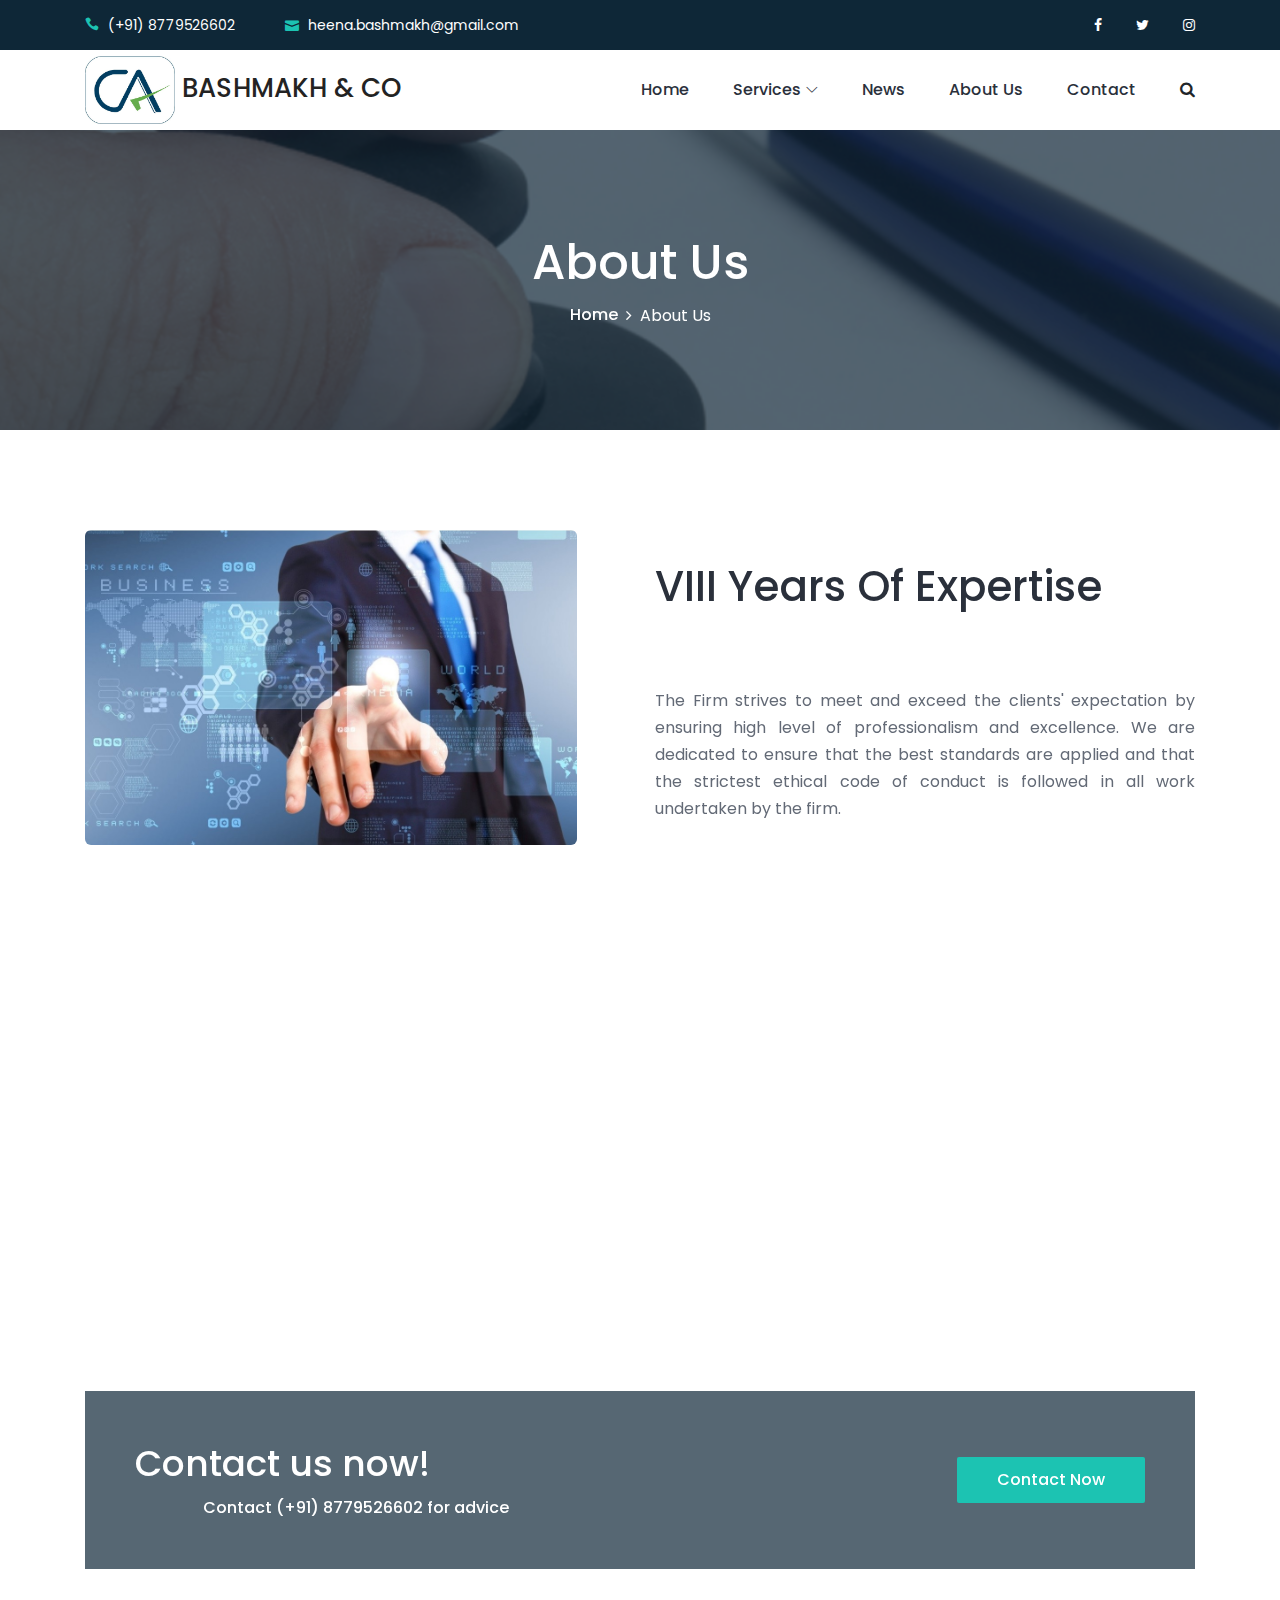
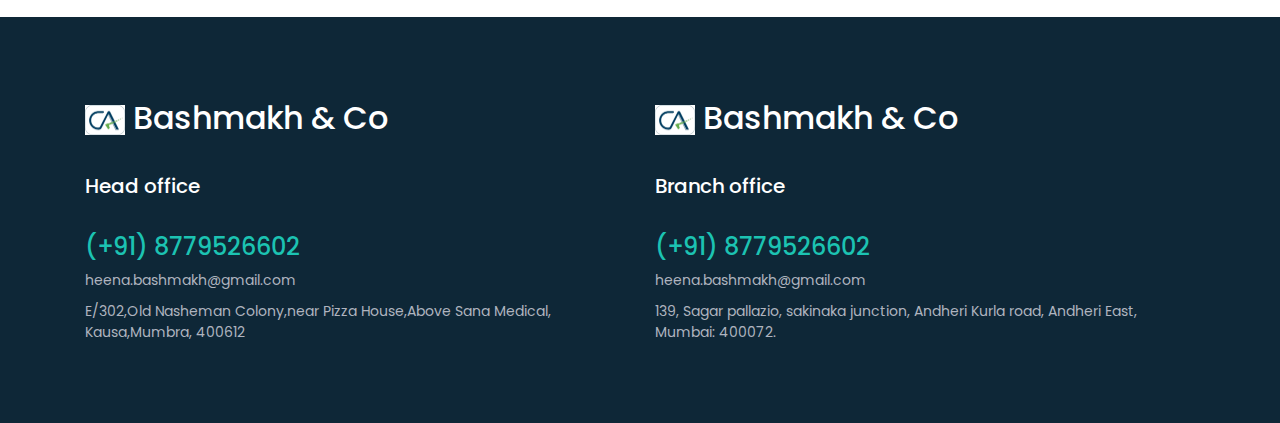
==== commit d2d4d62e: "update1" ====
--- a/about.html
+++ b/about.html
@@ -210,30 +210,8 @@
         </div>
     </section>
     <!-- Call To Action Area End -->
-
-    <!-- Partner Area Start -->
-    <div class="partner-area">
-        <div class="container">
-            <div class="row">
-                <div class="col-12">
-                    <div class="partner-logo-content d-flex align-items-center justify-content-between wow fadeInUp" data-wow-delay="300ms">
-                        <!-- Single Partner Logo -->
-                        <a href="#" class="partner-logo"><img src="img/core-img/p1.png" alt=""></a>
-                        <!-- Single Partner Logo -->
-                        <a href="#" class="partner-logo"><img src="img/core-img/p2.png" alt=""></a>
-                        <!-- Single Partner Logo -->
-                        <a href="#" class="partner-logo"><img src="img/core-img/p3.png" alt=""></a>
-                        <!-- Single Partner Logo -->
-                        <a href="#" class="partner-logo"><img src="img/core-img/p4.png" alt=""></a>
-                        <!-- Single Partner Logo -->
-                        <a href="#" class="partner-logo"><img src="img/core-img/p5.png" alt=""></a>
-                    </div>
-                </div>
-            </div>
-        </div>
-    </div>
-    <!-- Partner Area End -->
-
+	<br>
+	<br>
     <!-- Footer Area Start -->
     <footer class="footer-area section-padding-80-0">
         <!-- Main Footer Area -->
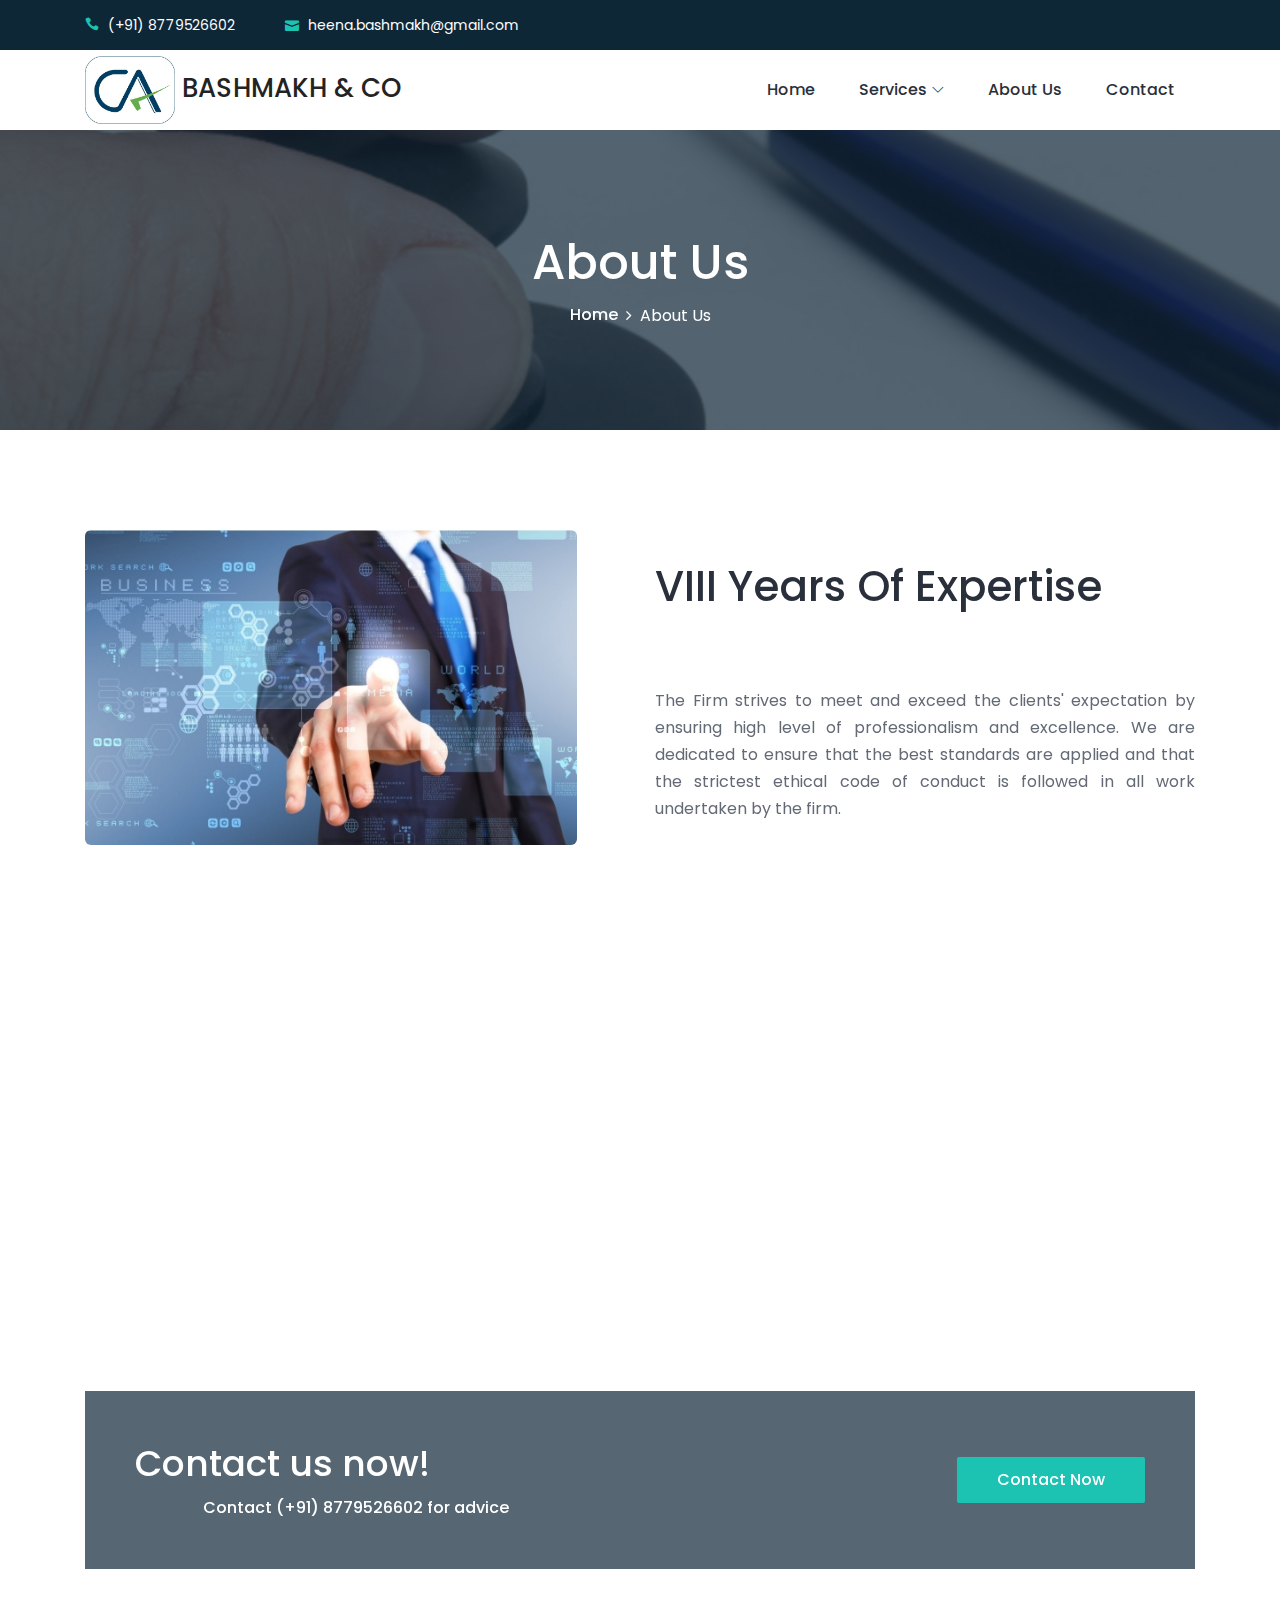
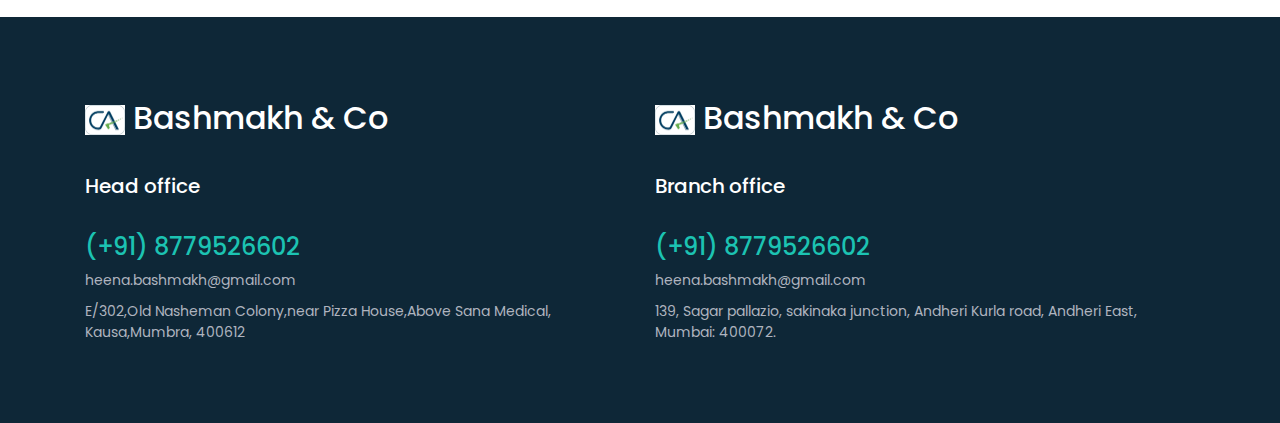
==== commit 1de3b38d: "final" ====
--- a/about.html
+++ b/about.html
@@ -51,12 +51,12 @@
 
                     <div class="col-6">
                         <div class="top-header-content">
-                            <!-- Top Social Area -->
+                            <!-- Top Social Area 
                             <div class="top-social-area ml-auto">
                                 <a href="#"><i class="fa fa-facebook" aria-hidden="true"></i></a>
                                 <a href="#"><i class="fa fa-twitter" aria-hidden="true"></i></a>
                                 <a href="#"><i class="fa fa-instagram" aria-hidden="true"></i></a>
-                            </div>
+                            </div> -->
                         </div>
                     </div>
 
@@ -106,15 +106,14 @@
                                             </li>
                                         </ul>
                                     </li>
-                                    <li><a href="">News</a></li>
 									<li><a href="./about.html">About Us</a></li>
                                     <li><a href="./contact.html">Contact</a></li>
                                 </ul>
 
-                                <!-- Search -->
+                                <!-- Search 
                                 <div class="search-btn ml-4">
                                     <i class="fa fa-search" aria-hidden="true"></i>
-                                </div>
+                                </div> -->
                             </div>
                             <!-- Nav End -->
                         </div>
@@ -178,7 +177,6 @@
                         <p style="font-size:14px;"><b>Office space</b> – Contemporary, open-plan for easy communication<br>
 						<b>Technology</b> – The latest computers for efficiency and mobility<br>
 						<b>Training</b> – Continual personal and professional development programmes<br>
-						<b>Lunch</b> – Cooked fresh every day for the team, by the team</p>
                     </div>
                 </div>
 				<div class="col-12 col-lg-6">
